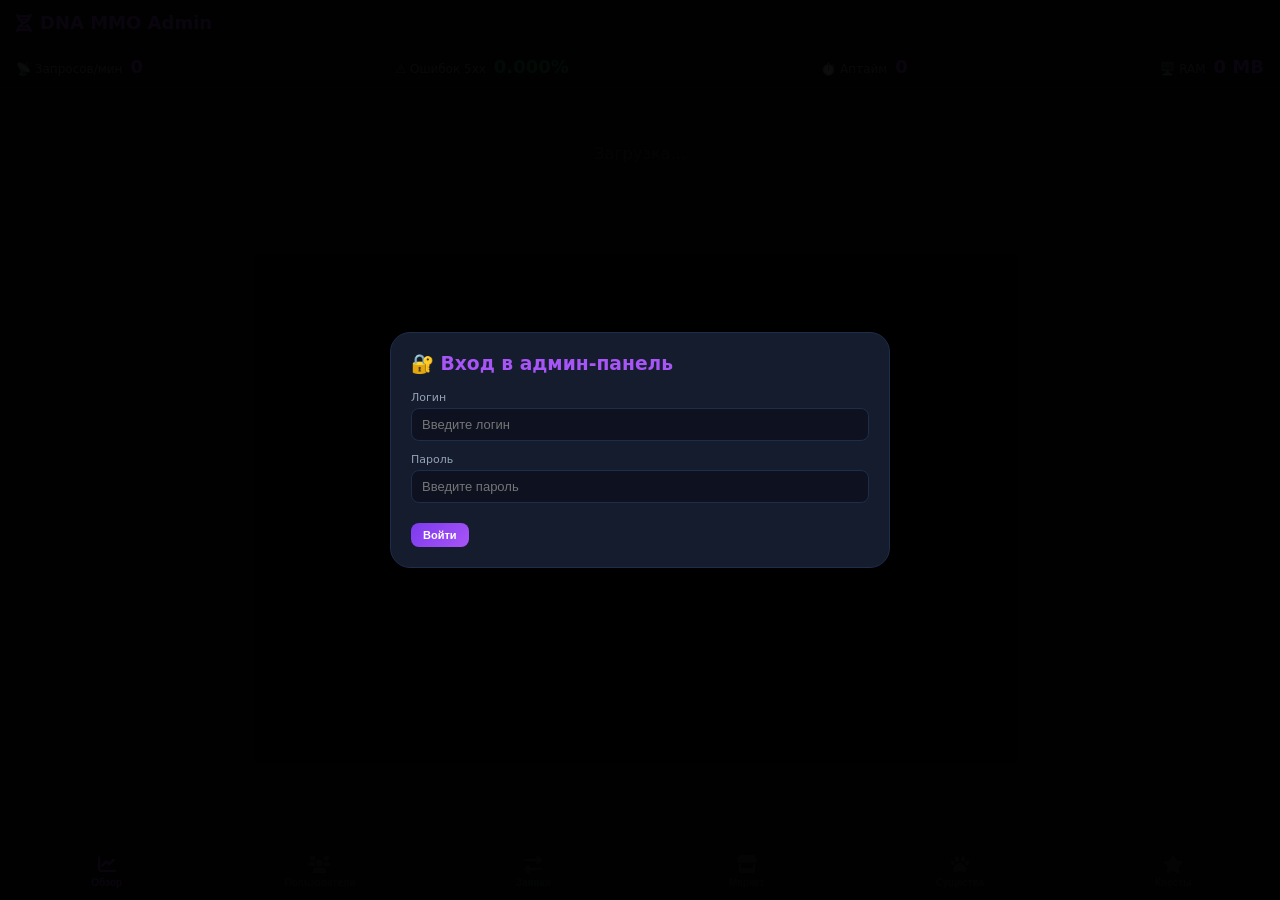
==== admin.html @ e429590e "Add files via upload" ====
<!DOCTYPE html>
<html lang="ru">
<head>
    <meta charset="UTF-8">
    <meta name="viewport" content="width=device-width, initial-scale=1.0, maximum-scale=1.0, user-scalable=no, viewport-fit=cover">
    <title>DNA MMO — Админ-панель</title>
    <style>
        * {
            margin: 0;
            padding: 0;
            box-sizing: border-box;
            -webkit-tap-highlight-color: transparent;
        }

        body {
            background: #0a0c15;
            color: #e2e8f0;
            font-family: 'Inter', system-ui, -apple-system, sans-serif;
            padding-bottom: 70px;
        }

        .admin-header {
            background: #0d1120;
            border-bottom: 1px solid #1e2d4a;
            padding: 12px 16px;
            position: sticky;
            top: 0;
            z-index: 100;
        }

        .header-top {
            display: flex;
            justify-content: space-between;
            align-items: center;
            flex-wrap: wrap;
            gap: 12px;
        }

        .admin-header h1 {
            font-size: 18px;
            color: #a855f7;
            display: flex;
            align-items: center;
            gap: 8px;
        }

        .metrics-bar {
            display: flex;
            gap: 20px;
            padding: 10px 16px;
            background: #0d1120;
            border-bottom: 1px solid #1e2d4a;
            flex-wrap: wrap;
            justify-content: space-between;
        }

        .metric-item {
            display: flex;
            align-items: baseline;
            gap: 8px;
            font-size: 12px;
        }

        .metric-label {
            color: #94a3b8;
        }

        .metric-value {
            font-weight: 700;
            color: #a855f7;
            font-size: 18px;
        }

        .metric-value.zero {
            color: #22c55e;
        }
        
        .metric-value.error {
            color: #ef4444;
        }

        .bottom-nav {
            position: fixed;
            bottom: 0;
            left: 0;
            right: 0;
            background: #0d1120;
            border-top: 1px solid #1e2d4a;
            display: flex;
            padding: 8px 0 max(8px, env(safe-area-inset-bottom));
            z-index: 100;
        }

        .nav-item {
            flex: 1;
            display: flex;
            flex-direction: column;
            align-items: center;
            gap: 4px;
            background: none;
            border: none;
            color: #4a5568;
            font-size: 10px;
            cursor: pointer;
            transition: all 0.2s;
            padding: 4px;
        }

        .nav-item i {
            font-size: 18px;
        }

        .nav-item.active {
            color: #a855f7;
        }

        .main-content {
            padding: 16px;
            max-width: 1400px;
            margin: 0 auto;
        }

        .stats-grid {
            display: grid;
            grid-template-columns: repeat(2, 1fr);
            gap: 12px;
            margin-bottom: 20px;
        }

        .stat-card {
            background: #141c2e;
            border: 1px solid #1e2d4a;
            border-radius: 16px;
            padding: 16px;
        }

        .stat-card h3 {
            font-size: 11px;
            color: #94a3b8;
            text-transform: uppercase;
            letter-spacing: 1px;
            margin-bottom: 8px;
        }

        .stat-card .value {
            font-size: 24px;
            font-weight: 700;
            color: #a855f7;
        }

        .data-table {
            width: 100%;
            overflow-x: auto;
        }

        table {
            width: 100%;
            border-collapse: collapse;
            font-size: 12px;
        }

        th, td {
            padding: 10px 6px;
            text-align: left;
            border-bottom: 1px solid #1e2d4a;
        }

        th {
            color: #94a3b8;
            font-weight: 600;
        }

        button {
            background: linear-gradient(135deg, #7c3aed, #a855f7);
            border: none;
            border-radius: 8px;
            padding: 6px 12px;
            color: white;
            font-size: 11px;
            font-weight: 600;
            cursor: pointer;
            transition: all 0.2s;
        }

        button:active {
            transform: scale(0.96);
        }

        button.danger {
            background: linear-gradient(135deg, #dc2626, #ef4444);
        }

        button.warning {
            background: linear-gradient(135deg, #d97706, #f59e0b);
        }

        button.secondary {
            background: #1e2d4a;
        }

        button.success {
            background: linear-gradient(135deg, #16a34a, #22c55e);
        }

        input, select, textarea {
            background: #0d1120;
            border: 1px solid #1e2d4a;
            border-radius: 8px;
            padding: 8px 10px;
            color: #e2e8f0;
            font-size: 13px;
            width: 100%;
        }

        .form-group {
            margin-bottom: 12px;
        }

        .form-group label {
            display: block;
            font-size: 11px;
            color: #94a3b8;
            margin-bottom: 4px;
        }

        .modal {
            position: fixed;
            top: 0;
            left: 0;
            right: 0;
            bottom: 0;
            background: rgba(0,0,0,0.95);
            display: flex;
            align-items: center;
            justify-content: center;
            z-index: 1000;
            padding: 20px;
        }

        .modal-content {
            background: #141c2e;
            border: 1px solid #1e2d4a;
            border-radius: 20px;
            padding: 20px;
            width: 100%;
            max-width: 500px;
            max-height: 90vh;
            overflow-y: auto;
        }

        .modal-content h3 {
            margin-bottom: 16px;
            color: #a855f7;
        }

        .modal-content h4 {
            margin: 16px 0 8px;
            color: #e2e8f0;
            font-size: 13px;
        }

        .modal-buttons {
            display: flex;
            gap: 12px;
            margin-top: 20px;
            flex-wrap: wrap;
        }

        .toast {
            position: fixed;
            bottom: 80px;
            left: 50%;
            transform: translateX(-50%);
            background: #22c55e;
            color: white;
            padding: 8px 16px;
            border-radius: 30px;
            font-size: 12px;
            z-index: 1100;
            animation: fadeInOut 2s ease;
        }

        .toast.error {
            background: #ef4444;
        }

        @keyframes fadeInOut {
            0% { opacity: 0; transform: translateX(-50%) translateY(20px); }
            15% { opacity: 1; transform: translateX(-50%) translateY(0); }
            85% { opacity: 1; }
            100% { opacity: 0; transform: translateX(-50%) translateY(-20px); }
        }

        .spinner {
            text-align: center;
            padding: 40px;
            color: #4a5568;
        }

        .user-card, .log-card, .market-log-card {
            background: #141c2e;
            border: 1px solid #1e2d4a;
            border-radius: 16px;
            padding: 16px;
            margin-bottom: 16px;
        }

        .search-bar {
            display: flex;
            gap: 8px;
            margin-bottom: 16px;
            flex-wrap: wrap;
        }
        
        .search-bar input {
            flex: 2;
            min-width: 150px;
        }

        .pagination {
            display: flex;
            justify-content: center;
            gap: 8px;
            margin-top: 16px;
        }

        .rarity-common { color: #94a3b8; }
        .rarity-uncommon { color: #22c55e; }
        .rarity-rare { color: #3b82f6; }
        .rarity-epic { color: #a855f7; }
        .rarity-legendary { color: #f59e0b; }
        .rarity-mythic { color: #ef4444; }

        .badge-active { background: #22c55e22; color: #22c55e; padding: 2px 8px; border-radius: 20px; font-size: 10px; }
        .badge-inactive { background: #ef444422; color: #ef4444; padding: 2px 8px; border-radius: 20px; font-size: 10px; }
        
        .inventory-list { display: flex; flex-wrap: wrap; gap: 8px; margin: 12px 0; }
        .inventory-item { background: #0d1120; border-radius: 8px; padding: 4px 8px; font-size: 11px; }
        
        .log-entry { font-size: 11px; padding: 8px 0; border-bottom: 1px solid #1e2d4a; font-family: monospace; }
        .market-log-entry { font-size: 11px; padding: 8px 0; border-bottom: 1px solid #1e2d4a; }

        @media (min-width: 768px) {
            .stats-grid {
                grid-template-columns: repeat(4, 1fr);
            }
        }
    </style>
    <link rel="stylesheet" href="https://cdnjs.cloudflare.com/ajax/libs/font-awesome/6.0.0/css/all.min.css">
</head>
<body>

<div class="admin-header">
    <div class="header-top">
        <h1><i class="fas fa-dna"></i> DNA MMO Admin</h1>
    </div>
</div>

<div class="metrics-bar" id="metricsBar">
    <div class="metric-item"><span class="metric-label">📡 Запросов/мин</span><span class="metric-value" id="reqCount">0</span></div>
    <div class="metric-item"><span class="metric-label">⚠️ Ошибок 5xx</span><span class="metric-value zero" id="errorRate">0.000%</span></div>
    <div class="metric-item"><span class="metric-label">⏱️ Аптайм</span><span class="metric-value" id="uptime">0</span></div>
    <div class="metric-item"><span class="metric-label">🖥️ RAM</span><span class="metric-value" id="ramUsage">0 MB</span></div>
</div>

<div class="main-content" id="mainContent">
    <div class="spinner">Загрузка...</div>
</div>

<div class="bottom-nav">
    <button class="nav-item active" data-tab="dashboard"><i class="fas fa-chart-line"></i><span>Обзор</span></button>
    <button class="nav-item" data-tab="users"><i class="fas fa-users"></i><span>Пользователи</span></button>
    <button class="nav-item" data-tab="transactions"><i class="fas fa-exchange-alt"></i><span>Заявки</span></button>
    <button class="nav-item" data-tab="market-logs"><i class="fas fa-store"></i><span>Маркет</span></button>
    <button class="nav-item" data-tab="creatures"><i class="fas fa-paw"></i><span>Существа</span></button>
    <button class="nav-item" data-tab="quests"><i class="fas fa-star"></i><span>Квесты</span></button>
</div>

<script>
    // ============================================================
    // CONFIG
    // ============================================================
    const API_URL = 'https://serv-production-dbf3.up.railway.app';
    let adminToken = localStorage.getItem('admin_session_token');
    let creaturesList = [];
    let currentPage = 1;
    let totalUsers = 0;
    let metricsInterval = null;
    let isRefreshing = false;

    function escapeHtml(str) {
        if (!str) return '';
        return str.replace(/&/g, '&amp;').replace(/</g, '&lt;').replace(/>/g, '&gt;').replace(/"/g, '&quot;').replace(/'/g, '&#39;');
    }

    async function apiRequest(path, method = 'GET', body = null) {
        const opts = {
            method,
            headers: {
                'Content-Type': 'application/json',
                'X-Admin-Token': adminToken || ''
            }
        };
        if (body) opts.body = JSON.stringify(body);

        try {
            const res = await fetch(API_URL + path, opts);
            const data = await res.json();
            
            // Только при явной 401 показываем вход
            if (res.status === 401) {
                // Не очищаем токен сразу при метриках
                if (!path.includes('/metrics')) {
                    localStorage.removeItem('admin_session_token');
                    adminToken = null;
                    showToast('Сессия истекла, войдите снова', 'error');
                    showLoginModal();
                    if (metricsInterval) clearInterval(metricsInterval);
                }
                return null;
            }
            
            if (!res.ok) {
                console.warn(`API ${path} error:`, data.message);
                // Возвращаем data чтобы caller мог показать сообщение от сервера
                return data;
            }
            return data;
        } catch (e) {
            if (e.name !== 'AbortError') {
                console.error(`API ${path} error:`, e.message);
            }
            return null;
        }
    }

    function showToast(msg, type = 'success') {
        const toast = document.createElement('div');
        toast.className = 'toast ' + (type === 'error' ? 'error' : '');
        toast.textContent = msg;
        document.body.appendChild(toast);
        setTimeout(() => toast.remove(), 2500);
    }

    function showLoginModal() {
        const oldModal = document.getElementById('loginModal');
        if (oldModal) oldModal.remove();
        
        const modalHtml = `
            <div class="modal" id="loginModal">
                <div class="modal-content">
                    <h3>🔐 Вход в админ-панель</h3>
                    <div class="form-group">
                        <label>Логин</label>
                        <input type="text" id="adminLogin" placeholder="Введите логин" autocomplete="off">
                    </div>
                    <div class="form-group">
                        <label>Пароль</label>
                        <input type="password" id="adminPassword" placeholder="Введите пароль">
                    </div>
                    <div class="modal-buttons">
                        <button onclick="adminLogin()">Войти</button>
                    </div>
                </div>
            </div>
        `;
        document.body.insertAdjacentHTML('beforeend', modalHtml);
    }

    window.adminLogin = async function() {
        const login = document.getElementById('adminLogin').value;
        const password = document.getElementById('adminPassword').value;
        
        if (!login || !password) {
            showToast('Введите логин и пароль', 'error');
            return;
        }
        
        try {
            const res = await fetch(`${API_URL}/api/admin/login`, {
                method: 'POST',
                headers: { 'Content-Type': 'application/json' },
                body: JSON.stringify({ login, password })
            });
            
            const data = await res.json();
            
            if (data.success) {
                adminToken = data.token;
                localStorage.setItem('admin_session_token', adminToken);
                document.getElementById('loginModal')?.remove();
                loadDashboard();
                startRealMetrics();
                showToast('Добро пожаловать в админ-панель!', 'success');
            } else {
                showToast(data.message || 'Ошибка входа', 'error');
            }
        } catch (e) {
            showToast('Ошибка соединения', 'error');
        }
    };

    // ============================================================
    // РЕАЛЬНЫЕ МЕТРИКИ
    // ============================================================
    async function fetchRealMetrics() {
        const res = await apiRequest('/api/admin/metrics');
        if (res && res.success) {
            document.getElementById('reqCount').innerText = res.requestsLastMinute || 0;
            
            const hours = Math.floor(res.uptime / 3600);
            const minutes = Math.floor((res.uptime % 3600) / 60);
            const seconds = res.uptime % 60;
            document.getElementById('uptime').innerHTML = `${hours}ч ${minutes}м ${seconds}с`;
            
            const errorRate = res.errorRate5xx || 0;
            const errSpan = document.getElementById('errorRate');
            errSpan.innerText = errorRate.toFixed(3) + '%';
            if (errorRate > 1) {
                errSpan.classList.add('error');
                errSpan.classList.remove('zero');
            } else if (errorRate > 0) {
                errSpan.classList.remove('error', 'zero');
            } else {
                errSpan.classList.add('zero');
                errSpan.classList.remove('error');
            }
            
            // RAM из сервера
            const ram = res.memoryUsage || 0;
            document.getElementById('ramUsage').innerText = ram + ' MB';
        }
    }

    function startRealMetrics() {
        if (metricsInterval) clearInterval(metricsInterval);
        fetchRealMetrics();
        metricsInterval = setInterval(fetchRealMetrics, 30000);
    }

    function formatNum(n) {
        if (n >= 1000000) return (n/1000000).toFixed(1) + 'M';
        if (n >= 1000) return (n/1000).toFixed(1) + 'K';
        return Math.floor(n).toString();
    }

    window.closeModal = function() {
        document.querySelectorAll('.modal').forEach(m => m.remove());
    };

    // ============================================================
    // НАВИГАЦИЯ
    // ============================================================
    document.querySelectorAll('.nav-item').forEach(btn => {
        btn.addEventListener('click', () => {
            document.querySelectorAll('.nav-item').forEach(b => b.classList.remove('active'));
            btn.classList.add('active');
            const tab = btn.dataset.tab;
            if (tab === 'dashboard') loadDashboard();
            if (tab === 'users') loadUsers(1);
            if (tab === 'transactions') loadTransactions();
            if (tab === 'market-logs') loadMarketLogs();
            if (tab === 'creatures') loadCreatures();
            if (tab === 'quests') loadSpecialQuests();
        });
    });

    // ============================================================
    // DASHBOARD
    // ============================================================
    async function loadDashboard() {
        const main = document.getElementById('mainContent');
        main.innerHTML = '<div class="spinner">Загрузка...</div>';
        
        const statsRes = await apiRequest('/api/admin/stats');
        if (!statsRes) {
            main.innerHTML = '<div class="spinner">Ошибка загрузки статистики</div>';
            return;
        }
        
        const stats = statsRes.stats;
        
        const html = `
            <div class="stats-grid">
                <div class="stat-card"><h3>Всего игроков</h3><div class="value">${stats.totalUsers}</div></div>
                <div class="stat-card"><h3>Активные сегодня</h3><div class="value">${stats.activeToday}</div></div>
                <div class="stat-card"><h3>Новых за 7 дней</h3><div class="value">${stats.newUsersLast7Days}</div></div>
                <div class="stat-card"><h3>Забанено</h3><div class="value">${stats.bannedUsers}</div></div>
                <div class="stat-card"><h3>Общий баланс</h3><div class="value">${formatNum(stats.totalBalance)} MMO</div></div>
                <div class="stat-card"><h3>Средний уровень</h3><div class="value">${stats.avgLevel.toFixed(1)}</div></div>
                <div class="stat-card"><h3>Всего слияний</h3><div class="value">${formatNum(stats.totalMerges)}</div></div>
                <div class="stat-card"><h3>Открыто капсул</h3><div class="value">${formatNum(stats.totalCapsules)}</div></div>
            </div>
            <div class="user-card">
                <h3>⚡ Быстрые действия</h3>
                <div style="display: flex; flex-wrap: wrap; gap: 10px; margin-top: 12px;">
                    <button onclick="showGiveAllCoins()"><i class="fas fa-gift"></i> Выдать MMO всем</button>
                    <button onclick="showGiveAllCreature()"><i class="fas fa-paw"></i> Выдать существо всем</button>
                    <button class="secondary" onclick="refreshCache()"><i class="fas fa-sync"></i> Обновить кэш</button>
                </div>
            </div>
        `;
        main.innerHTML = html;
    }

    async function refreshCache() {
        const res = await apiRequest('/api/admin/refresh-cache', 'POST');
        if (res?.success) showToast('Кэш обновлён');
    }

    // ============================================================
    // ПОЛЬЗОВАТЕЛИ (ИСПРАВЛЕН ПОИСК)
    // ============================================================
    let _lastUserSearch = '';

    async function loadUsers(page = 1) {
        currentPage = page;
        const main = document.getElementById('mainContent');
        
        // Читаем значение поиска ДО перерисовки (или используем сохранённое)
        const existingInput = document.getElementById('userSearch');
        if (existingInput) _lastUserSearch = existingInput.value;
        const search = _lastUserSearch;
        
        main.innerHTML = '<div class="spinner">Загрузка...</div>';
        
        const skip = (page - 1) * 20;
        
        const res = await apiRequest(`/api/admin/users?limit=20&skip=${skip}&search=${encodeURIComponent(search)}`);
        if (!res) {
            main.innerHTML = '<div class="spinner">Ошибка загрузки пользователей</div>';
            return;
        }
        
        totalUsers = res.total || 0;
        
        // Существа уже загружены в кэш при инициализации
        // (если кэш пуст — загружаем)
        if (creaturesList.length === 0) {
            const creaturesRes = await apiRequest('/api/admin/creatures');
            if (creaturesRes?.creatures) creaturesList = creaturesRes.creatures;
        }
        
        const html = `
            <div class="search-bar">
                <input type="text" id="userSearch" placeholder="Поиск по ID, имени, username..." value="${escapeHtml(search)}" onkeydown="if(event.key==='Enter') searchUsers()">
                <button onclick="searchUsers()"><i class="fas fa-search"></i> Поиск</button>
                <button onclick="clearSearchAndReload()" class="secondary"><i class="fas fa-times"></i> Сброс</button>
            </div>
            <div class="data-table">
                <table style="width:100%">
                    <thead>
                        <tr><th>Telegram ID</th><th>Имя</th><th>Баланс</th><th>Уровень</th><th></th></tr>
                    </thead>
                    <tbody>
                        ${res.users && res.users.length > 0 ? res.users.map(u => `
                            <tr>
                                <td><code>${escapeHtml(u.telegramId)}</code></td>
                                <td>${escapeHtml(u.username || u.firstName || 'Аноним')}</td>
                                <td>${formatNum(u.balance)} MMO</td>
                                <td>${u.level} (${u.xp}/${u.level*100} XP)</td>
                                <td>
                                    <button onclick="showUserDetail('${u._id}')"><i class="fas fa-eye"></i></button>
                                    <button onclick="showUserLogs('${u._id}', '${escapeHtml(u.username || u.firstName || 'User')}')" class="secondary"><i class="fas fa-history"></i></button>
                                </td>
                            </tr>
                        `).join('') : '<tr><td colspan="5" style="text-align:center">Пользователи не найдены</td></tr>'}
                    </tbody>
                </table>
            </div>
            <div class="pagination">
                ${page > 1 ? `<button onclick="loadUsers(${page - 1})">← Назад</button>` : ''}
                <span style="padding: 8px;">Стр. ${page} / ${Math.max(1, Math.ceil(totalUsers / 20))}</span>
                ${page < Math.ceil(totalUsers / 20) ? `<button onclick="loadUsers(${page + 1})">Вперёд →</button>` : ''}
            </div>
        `;
        main.innerHTML = html;
    }

    window.searchUsers = function() {
        loadUsers(1);
    };

    window.clearSearchAndReload = function() {
        _lastUserSearch = '';
        const searchInput = document.getElementById('userSearch');
        if (searchInput) searchInput.value = '';
        loadUsers(1);
    };

    // ============================================================
    // ЛОГИ ПОЛЬЗОВАТЕЛЯ (ТРАНЗАКЦИИ)
    // ============================================================
    window.showUserLogs = async function(userId, userName) {
        const res = await apiRequest(`/api/admin/users/${userId}`);
        if (!res || !res.user) {
            showToast('Ошибка загрузки логов', 'error');
            return;
        }
        
        const user = res.user;
        const transactions = user.transactions || [];
        
        const modalHtml = `
            <div class="modal" id="logsModal">
                <div class="modal-content">
                    <h3>📜 Логи: ${escapeHtml(userName)}</h3>
                    <div style="max-height: 400px; overflow-y: auto;">
                        ${transactions.length > 0 ? transactions.map(tx => `
                            <div class="log-entry">
                                <span style="color:#a855f7;">[${new Date(tx.time).toLocaleString()}]</span>
                                <span>${escapeHtml(tx.name)}</span>
                                <span style="color:${tx.amount > 0 ? '#22c55e' : tx.amount < 0 ? '#ef4444' : '#94a3b8'}">
                                    ${tx.amount > 0 ? '+' : ''}${tx.amount !== 0 ? formatNum(tx.amount) + ' MMO' : 'MERGE'}
                                </span>
                            </div>
                        `).join('') : '<div class="log-entry">Нет транзакций</div>'}
                    </div>
                    <div class="modal-buttons"><button onclick="closeModal()">Закрыть</button></div>
                </div>
            </div>
        `;
        document.body.insertAdjacentHTML('beforeend', modalHtml);
    };

    // ============================================================
    // МАРКЕТ ЛОГИ
    // ============================================================
    async function loadMarketLogs() {
        const main = document.getElementById('mainContent');
        main.innerHTML = '<div class="spinner">Загрузка логов маркета...</div>';
        
        // Загружаем существ для отображения имён
        const creaturesRes = await apiRequest('/api/admin/creatures');
        if (creaturesRes?.creatures) creaturesList = creaturesRes.creatures;
        
        // Получаем все активные лоты
        const listingsRes = await apiRequest('/api/marketplace/listings');
        
        if (!listingsRes) {
            main.innerHTML = '<div class="spinner">Ошибка загрузки логов маркета</div>';
            return;
        }
        
        const listings = listingsRes.listings || [];
        
        const html = `
            <div class="user-card">
                <h3><i class="fas fa-store"></i> Активные лоты маркетплейса</h3>
                <div style="font-size: 11px; color: #94a3b8; margin-bottom: 12px;">Текущие предложения на продажу</div>
                <div class="data-table">
                    <table style="width:100%">
                        <thead>
                            <tr>
                                <th>Продавец</th>
                                <th>Существо</th>
                                <th>Редкость</th>
                                <th>Цена</th>
                                <th>Комиссия (10%)</th>
                                <th>Продавец получит</th>
                                <th>Дата</th>
                            </tr>
                        </thead>
                        <tbody>
                            ${listings.length > 0 ? listings.map(l => {
                                const creature = creaturesList.find(c => c.id === l.creatureId);
                                const fee = Math.floor(l.price * 0.1);
                                const sellerGets = l.price - fee;
                                const date = new Date(l.createdAt).toLocaleString();
                                return `
                                    <tr>
                                        <td><code>${escapeHtml(l.sellerName || l.sellerTgId)}</code></td>
                                        <td>${creature ? escapeHtml(creature.name) : l.creatureId}</td>
                                        <td class="rarity-${creature?.rarity || 'common'}">${creature?.rarity || '?'}</td>
                                        <td>${l.price.toLocaleString()} MMO</td>
                                        <td style="color:#ef4444">-${fee.toLocaleString()} MMO</td>
                                        <td style="color:#22c55e">${sellerGets.toLocaleString()} MMO</td>
                                        <td><small>${date}</small></td>
                                    </tr>
                                `;
                            }).join('') : '<tr><td colspan="7" style="text-align:center">Нет активных лотов</td></tr>'}
                        </tbody>
                    </table>
                </div>
            </div>
        `;
        main.innerHTML = html;
    }

    // ============================================================
    // ДЕТАЛИ ПОЛЬЗОВАТЕЛЯ
    // ============================================================
    window.showUserDetail = async function(userId) {
        const res = await apiRequest(`/api/admin/users/${userId}`);
        if (!res) return;
        const u = res.user;
        const inv = res.inventory || [];
        const referrals = res.referrals || [];
        
        const modalHtml = `
            <div class="modal" id="userModal">
                <div class="modal-content">
                    <h3>${escapeHtml(u.username || u.firstName || 'Пользователь')}</h3>
                    <div style="display: grid; grid-template-columns: repeat(2,1fr); gap: 8px; font-size: 12px; margin-bottom: 16px;">
                        <div><strong>ID:</strong> ${escapeHtml(u.telegramId)}</div>
                        <div><strong>Баланс:</strong> ${formatNum(u.balance)} MMO</div>
                        <div><strong>Уровень:</strong> ${u.level}</div>
                        <div><strong>XP:</strong> ${u.xp}/${u.level * 100}</div>
                        <div><strong>Рефералов:</strong> ${u.referralCount}</div>
                        <div><strong>Слияний:</strong> ${u.mergeCount}</div>
                        <div><strong>Статус:</strong> ${u.isBanned ? '🔴 Забанен' : '🟢 Активен'}</div>
                    </div>
                    
                    <h4>📦 Инвентарь</h4>
                    <div class="inventory-list">${inv.map(i => `<div class="inventory-item">${escapeHtml(i.icon)} ${escapeHtml(i.name)} x${i.count} (${i.incomeBase}/hr)</div>`).join('') || 'Пусто'}</div>
                    
                    <h4>👥 Рефералы (${referrals.length})</h4>
                    <div class="inventory-list">${referrals.map(r => `<div class="inventory-item">${escapeHtml(r.username || r.firstName || 'Аноним')} — ${formatNum(r.balance)} MMO</div>`).join('') || 'Нет рефералов'}</div>
                    
                    <h4>⚙️ Действия</h4>
                    
                    <div class="form-group"><label>Изменить баланс</label>
                        <div style="display:flex;gap:8px;">
                            <input type="number" id="balanceAmount" placeholder="Сумма (+/-)" style="flex:2">
                            <button onclick="changeBalance('${userId}')">Применить</button>
                        </div>
                    </div>
                    
                    <div class="form-group"><label>Выдать существо</label>
                        <div style="display:flex;gap:8px;flex-wrap:wrap;">
                            <select id="giveCreatureId" style="flex:2">
                                <option value="">Выберите...</option>
                                ${creaturesList.map(c => `<option value="${c.id}">${escapeHtml(c.icon)} ${escapeHtml(c.name)} (${c.rarity})</option>`).join('')}
                            </select>
                            <input type="number" id="giveCount" placeholder="Кол-во" style="width:80px;" value="1">
                            <button onclick="giveItem('${userId}')" class="success">Выдать</button>
                        </div>
                    </div>
                    
                    <div class="form-group"><label>Удалить существо</label>
                        <div style="display:flex;gap:8px;flex-wrap:wrap;">
                            <select id="removeCreatureId" style="flex:2">
                                <option value="">Выберите...</option>
                                ${creaturesList.map(c => `<option value="${c.id}">${escapeHtml(c.icon)} ${escapeHtml(c.name)}</option>`).join('')}
                            </select>
                            <input type="number" id="removeCount" placeholder="Кол-во" style="width:80px;" value="1">
                            <button onclick="removeItem('${userId}')" class="danger">Удалить</button>
                        </div>
                    </div>
                    
                    <div class="modal-buttons">
                        <button onclick="toggleBan('${userId}', ${!u.isBanned})" class="warning">${u.isBanned ? 'Разбанить' : 'Забанить'}</button>
                        <button onclick="resetProgress('${userId}')" class="danger">Сброс прогресса</button>
                        <button onclick="closeModal()">Закрыть</button>
                    </div>
                </div>
            </div>
        `;
        document.body.insertAdjacentHTML('beforeend', modalHtml);
    };

    window.changeBalance = async function(userId) {
        const amount = parseInt(document.getElementById('balanceAmount')?.value);
        if (isNaN(amount)) { showToast('Введите сумму', 'error'); return; }
        const res = await apiRequest(`/api/admin/users/${userId}/balance`, 'PUT', { amount, reason: 'Админ' });
        if (res?.success) { 
            showToast(`Баланс изменён на ${amount > 0 ? '+' : ''}${amount}`);
            closeModal();
            loadUsers(currentPage);
        } else {
            showToast(res?.message || 'Ошибка', 'error');
        }
    };

    window.giveItem = async function(userId) {
        const creatureId = document.getElementById('giveCreatureId')?.value;
        const count = parseInt(document.getElementById('giveCount')?.value || 1);
        if (!creatureId) { showToast('Выберите существо', 'error'); return; }
        if (count < 1) { showToast('Количество должно быть больше 0', 'error'); return; }
        
        const res = await apiRequest(`/api/admin/users/${userId}/give-item`, 'POST', { creatureId, count });
        if (res?.success) { 
            showToast(`Выдано ${count} ${creatureId}`);
            closeModal();
            loadUsers(currentPage);
        } else {
            showToast(res?.message || 'Ошибка выдачи', 'error');
        }
    };

    window.removeItem = async function(userId) {
        const creatureId = document.getElementById('removeCreatureId')?.value;
        const count = parseInt(document.getElementById('removeCount')?.value || 1);
        if (!creatureId) { showToast('Выберите существо', 'error'); return; }
        if (count < 1) { showToast('Количество должно быть больше 0', 'error'); return; }
        
        const res = await apiRequest(`/api/admin/users/${userId}/item`, 'DELETE', { creatureId, count });
        if (res?.success) { 
            showToast(`Удалено ${count} ${creatureId}`);
            closeModal();
            loadUsers(currentPage);
        } else {
            showToast(res?.message || 'Ошибка удаления', 'error');
        }
    };

    window.toggleBan = async function(userId, ban) {
        const reason = ban ? prompt('Причина бана:') : '';
        const res = await apiRequest(`/api/admin/users/${userId}/ban`, 'PUT', { isBanned: ban, reason });
        if (res?.success) { 
            showToast(ban ? 'Пользователь забанен' : 'Пользователь разбанен');
            closeModal();
            loadUsers(currentPage);
        }
    };

    window.resetProgress = async function(userId) {
        if (!confirm('Сбросить прогресс пользователя? Это действие необратимо!')) return;
        const res = await apiRequest(`/api/admin/users/${userId}/reset`, 'POST');
        if (res?.success) { 
            showToast('Прогресс сброшен');
            closeModal();
            loadUsers(currentPage);
        }
    };

    // ============================================================
    // СУЩЕСТВА
    // ============================================================
    async function loadCreatures() {
        const main = document.getElementById('mainContent');
        main.innerHTML = '<div class="spinner">Загрузка...</div>';
        const res = await apiRequest('/api/admin/creatures');
        if (!res || !res.creatures) { main.innerHTML = '<div class="spinner">Ошибка загрузки существ</div>'; return; }
        creaturesList = res.creatures;
        
        const html = `
            <div style="margin-bottom:16px;"><button onclick="showAddCreatureModal()"><i class="fas fa-plus"></i> Добавить существо</button></div>
            <div class="data-table">
                <table style="width:100%">
                    <thead><tr><th>Иконка</th><th>ID</th><th>Название</th><th>Редкость</th><th>Доход</th><th>Статус</th><th></th></tr></thead>
                    <tbody>
                        ${res.creatures.map(c => `
                            <tr>
                                <td style="font-size:22px;">${escapeHtml(c.icon)}</td>
                                <td><small>${escapeHtml(c.id)}</small></td>
                                <td>${escapeHtml(c.name)}</td>
                                <td class="rarity-${c.rarity}">${c.rarity}</td>
                                <td>${c.incomeBase}/hr</td>
                                <td>${c.isActive ? '✅' : '❌'}</td>
                                <td>
                                    <button onclick="editCreature('${c.id}')"><i class="fas fa-edit"></i></button>
                                    <button onclick="deleteCreature('${c.id}')" class="danger"><i class="fas fa-trash"></i></button>
                                </td>
                            </tr>
                        `).join('')}
                    </tbody>
                </table>
            </div>
        `;
        main.innerHTML = html;
    }

    window.showAddCreatureModal = function() {
        const modalHtml = `
            <div class="modal" id="creatureModal">
                <div class="modal-content">
                    <h3>➕ Добавить существо</h3>
                    <div class="form-group"><label>ID</label><input type="text" id="cId" placeholder="уникальный"></div>
                    <div class="form-group"><label>Название</label><input type="text" id="cName"></div>
                    <div class="form-group"><label>Редкость</label>
                        <select id="cRarity">
                            <option value="common">Common</option><option value="uncommon">Uncommon</option>
                            <option value="rare">Rare</option><option value="epic">Epic</option>
                            <option value="legendary">Legendary</option><option value="mythic">Mythic</option>
                        </select>
                    </div>
                    <div class="form-group"><label>Иконка URL</label><input type="text" id="cIcon" value="🧬"></div>
                    <div class="form-group"><label>Доход в час</label><input type="number" id="cIncome" value="10"></div>
                    <div class="form-group"><label>Описание</label><textarea id="cDesc" rows="2"></textarea></div>
                    <div class="modal-buttons"><button onclick="createCreature()">Создать</button><button onclick="closeModal()">Отмена</button></div>
                </div>
            </div>`;
        document.body.insertAdjacentHTML('beforeend', modalHtml);
    };

    window.createCreature = async function() {
        const data = {
            id: document.getElementById('cId').value,
            name: document.getElementById('cName').value,
            rarity: document.getElementById('cRarity').value,
            icon: document.getElementById('cIcon').value,
            incomeBase: parseInt(document.getElementById('cIncome').value),
            desc: document.getElementById('cDesc').value
        };
        if (!data.id || !data.name || !data.incomeBase) { showToast('Заполните все поля', 'error'); return; }
        const res = await apiRequest('/api/admin/creatures', 'POST', data);
        if (res?.success) { showToast('Существо создано'); closeModal(); loadCreatures(); }
    };

    window.editCreature = async function(creatureId) {
        const creature = creaturesList.find(c => c.id === creatureId);
        if (!creature) return;
        const modalHtml = `
            <div class="modal" id="creatureModal">
                <div class="modal-content">
                    <h3>✏️ Редактировать ${escapeHtml(creature.name)}</h3>
                    <div class="form-group"><label>Название</label><input type="text" id="cName" value="${escapeHtml(creature.name)}"></div>
                    <div class="form-group"><label>Редкость</label><select id="cRarity">${['common','uncommon','rare','epic','legendary','mythic'].map(r => `<option value="${r}" ${creature.rarity === r ? 'selected' : ''}>${r}</option>`).join('')}</select></div>
                    <div class="form-group"><label>Иконка URL</label><input type="text" id="cIcon" value="${escapeHtml(creature.icon)}"></div>
                    <div class="form-group"><label>Доход в час</label><input type="number" id="cIncome" value="${creature.incomeBase}"></div>
                    <div class="form-group"><label>Описание</label><textarea id="cDesc" rows="2">${escapeHtml(creature.desc || '')}</textarea></div>
                    <div class="form-group"><label><input type="checkbox" id="cActive" ${creature.isActive ? 'checked' : ''}> Активен</label></div>
                    <div class="modal-buttons"><button onclick="updateCreature('${creatureId}')">Сохранить</button><button onclick="closeModal()">Отмена</button></div>
                </div>
            </div>`;
        document.body.insertAdjacentHTML('beforeend', modalHtml);
    };

    window.updateCreature = async function(creatureId) {
        const data = {
            name: document.getElementById('cName').value,
            rarity: document.getElementById('cRarity').value,
            icon: document.getElementById('cIcon').value,
            incomeBase: parseInt(document.getElementById('cIncome').value),
            desc: document.getElementById('cDesc').value,
            isActive: document.getElementById('cActive').checked
        };
        const res = await apiRequest(`/api/admin/creatures/${creatureId}`, 'PUT', data);
        if (res?.success) { showToast('Существо обновлено'); closeModal(); loadCreatures(); }
    };

    window.deleteCreature = async function(creatureId) {
        if (!confirm('Удалить существо? (нельзя удалить, если есть у игроков)')) return;
        const res = await apiRequest(`/api/admin/creatures/${creatureId}`, 'DELETE');
        if (res?.success) { showToast('Существо удалено'); loadCreatures(); }
    };

    // ============================================================
    // КВЕСТЫ
    // ============================================================
    async function loadSpecialQuests() {
        const main = document.getElementById('mainContent');
        main.innerHTML = '<div class="spinner">Загрузка...</div>';
        const res = await apiRequest('/api/admin/special-quests');
        if (!res) return;
        const quests = res.specialQuests || [];
        const html = `
            <div style="margin-bottom:16px;"><button onclick="showAddSpecialQuestModal()" class="success"><i class="fas fa-plus"></i> Добавить спец-квест</button></div>
            ${quests.length === 0 ? '<div class="user-card" style="text-align:center">Нет спец-квестов</div>' : ''}
            ${quests.map(q => `
                <div class="user-card">
                    <div style="display:flex;align-items:center;gap:12px;margin-bottom:12px;">
                        <div style="font-size:28px;">${escapeHtml(q.icon || '🎯')}</div>
                        <div style="flex:1">
                            <div class="value" style="font-size:16px;">${escapeHtml(q.title)}</div>
                            <div style="font-size:11px;color:#94a3b8">${escapeHtml(q.description || '')}</div>
                        </div>
                        <div class="${q.isActive ? 'badge-active' : 'badge-inactive'}">${q.isActive ? 'Активен' : 'Отключён'}</div>
                    </div>
                    <div style="display:grid;grid-template-columns:repeat(3,1fr);gap:8px;font-size:11px;margin-bottom:12px;">
                        <div><span style="color:#94a3b8">ID:</span> ${escapeHtml(q.id)}</div>
                        <div><span style="color:#94a3b8">Тип:</span> ${escapeHtml(q.type)}</div>
                        <div><span style="color:#94a3b8">Награда:</span> ${q.reward} MMO</div>
                    </div>
                    <div style="display:flex;gap:8px;">
                        <button onclick="editSpecialQuest('${q.id}')" class="secondary"><i class="fas fa-edit"></i> Редактировать</button>
                        <button onclick="deleteSpecialQuest('${q.id}')" class="danger"><i class="fas fa-trash"></i> Удалить</button>
                    </div>
                </div>
            `).join('')}
        `;
        main.innerHTML = html;
    }

    window.showAddSpecialQuestModal = function() {
        const modalHtml = `
            <div class="modal" id="specialQuestModal">
                <div class="modal-content">
                    <h3>✨ Добавить спец-квест</h3>
                    <div class="form-group"><label>ID</label><input type="text" id="sqId" placeholder="уникальный"></div>
                    <div class="form-group"><label>Название</label><input type="text" id="sqTitle"></div>
                    <div class="form-group"><label>Описание</label><textarea id="sqDesc" rows="2"></textarea></div>
                    <div class="form-group"><label>Иконка</label><input type="text" id="sqIcon" value="📢"></div>
                    <div class="form-group"><label>Награда (MMO)</label><input type="number" id="sqReward" value="100"></div>
                    <div class="form-group"><label>Тип</label>
                        <select id="sqType">
                            <option value="telegram_channel">Telegram канал</option>
                            <option value="custom_link">Переход по ссылке</option>
                            <option value="referral_count">Привести друзей</option>
                        </select>
                    </div>
                    <div class="form-group"><label>Ссылка</label><input type="text" id="sqLink" placeholder="https://t.me/..."></div>
                    <div class="form-group"><label>Необходимое количество</label><input type="number" id="sqRequiredCount" value="1"></div>
                    <div class="form-group"><label><input type="checkbox" id="sqIsActive" checked> Активен</label></div>
                    <div class="modal-buttons"><button onclick="createSpecialQuest()" class="success">Создать</button><button onclick="closeModal()">Отмена</button></div>
                </div>
            </div>`;
        document.body.insertAdjacentHTML('beforeend', modalHtml);
    };

    window.createSpecialQuest = async function() {
        const data = {
            id: document.getElementById('sqId').value,
            title: document.getElementById('sqTitle').value,
            description: document.getElementById('sqDesc').value,
            icon: document.getElementById('sqIcon').value,
            reward: parseInt(document.getElementById('sqReward').value),
            type: document.getElementById('sqType').value,
            link: document.getElementById('sqLink').value,
            required_count: parseInt(document.getElementById('sqRequiredCount').value) || 1,
            isActive: document.getElementById('sqIsActive').checked
        };
        if (!data.id || !data.title || !data.reward) { showToast('Заполните ID, название и награду', 'error'); return; }
        const res = await apiRequest('/api/admin/special-quests', 'POST', data);
        if (res?.success) { showToast('Спец-квест создан'); closeModal(); loadSpecialQuests(); }
    };

    window.editSpecialQuest = async function(questId) {
        const res = await apiRequest('/api/admin/special-quests');
        if (!res) return;
        const quest = res.specialQuests.find(q => q.id === questId);
        if (!quest) return;
        const modalHtml = `
            <div class="modal" id="specialQuestModal">
                <div class="modal-content">
                    <h3>✏️ Редактировать: ${escapeHtml(quest.title)}</h3>
                    <div class="form-group"><label>Название</label><input type="text" id="sqTitle" value="${escapeHtml(quest.title)}"></div>
                    <div class="form-group"><label>Описание</label><textarea id="sqDesc" rows="2">${escapeHtml(quest.description || '')}</textarea></div>
                    <div class="form-group"><label>Иконка</label><input type="text" id="sqIcon" value="${escapeHtml(quest.icon || '🎯')}"></div>
                    <div class="form-group"><label>Награда (MMO)</label><input type="number" id="sqReward" value="${quest.reward}"></div>
                    <div class="form-group"><label>Тип</label>
                        <select id="sqType">
                            <option value="telegram_channel" ${quest.type === 'telegram_channel' ? 'selected' : ''}>Telegram канал</option>
                            <option value="custom_link" ${quest.type === 'custom_link' ? 'selected' : ''}>Переход по ссылке</option>
                            <option value="referral_count" ${quest.type === 'referral_count' ? 'selected' : ''}>Привести друзей</option>
                        </select>
                    </div>
                    <div class="form-group"><label>Ссылка</label><input type="text" id="sqLink" value="${escapeHtml(quest.link || '')}"></div>
                    <div class="form-group"><label>Необходимое количество</label><input type="number" id="sqRequiredCount" value="${quest.required_count || 1}"></div>
                    <div class="form-group"><label><input type="checkbox" id="sqIsActive" ${quest.isActive ? 'checked' : ''}> Активен</label></div>
                    <div class="modal-buttons"><button onclick="updateSpecialQuest('${quest.id}')" class="success">Сохранить</button><button onclick="closeModal()">Отмена</button></div>
                </div>
            </div>`;
        document.body.insertAdjacentHTML('beforeend', modalHtml);
    };

    window.updateSpecialQuest = async function(questId) {
        const data = {
            title: document.getElementById('sqTitle').value,
            description: document.getElementById('sqDesc').value,
            icon: document.getElementById('sqIcon').value,
            reward: parseInt(document.getElementById('sqReward').value),
            type: document.getElementById('sqType').value,
            link: document.getElementById('sqLink').value,
            required_count: parseInt(document.getElementById('sqRequiredCount').value) || 1,
            isActive: document.getElementById('sqIsActive').checked
        };
        const res = await apiRequest(`/api/admin/special-quests/${questId}`, 'PUT', data);
        if (res?.success) { showToast('Спец-квест обновлён'); closeModal(); loadSpecialQuests(); }
    };

    window.deleteSpecialQuest = async function(questId) {
        if (!confirm('Удалить спец-квест?')) return;
        const res = await apiRequest(`/api/admin/special-quests/${questId}`, 'DELETE');
        if (res?.success) { showToast('Спец-квест удалён'); loadSpecialQuests(); }
    };

    // ============================================================
    // МАССОВЫЕ ДЕЙСТВИЯ
    // ============================================================
    window.showGiveAllCoins = function() {
        const amount = prompt('Введите количество MMO для выдачи всем игрокам:', '100');
        if (!amount) return;
        giveToAll('coins', parseInt(amount));
    };

    window.showGiveAllCreature = function() {
        const creatureId = prompt('Введите ID существа (например: duck_c):', 'duck_c');
        if (!creatureId) return;
        giveToAll('creature', null, creatureId);
    };

    async function giveToAll(type, amount, creatureId) {
        const res = await apiRequest('/api/admin/give-to-all', 'POST', { type, amount, creatureId });
        if (res?.success) showToast(res.message);
        else showToast('Ошибка при массовой выдаче', 'error');
    }


    // ============================================================
    // ЗАЯВКИ НА ДЕПОЗИТ / ВЫВОД
    // ============================================================
    async function loadTransactions() {
        const main = document.getElementById('mainContent');
        main.innerHTML = '<div class="spinner">Загрузка заявок...</div>';

        // Получаем все транзакции через admin/users (нет отдельного endpoint для всех заявок)
        // Используем endpoint списка транзакций
        const res = await apiRequest('/api/admin/users?limit=200&skip=0');
        if (!res) {
            main.innerHTML = '<div class="spinner">Ошибка загрузки</div>';
            return;
        }

        // Загружаем pending заявки от всех юзеров
        // Server has: GET /api/wallet/requests (только для текущего пользователя)
        // Admin endpoint: POST /api/admin/transaction-request/:id
        // Нет endpoint для всех заявок — добавим фильтр через stats и покажем инструкцию
        
        const statsRes = await apiRequest('/api/admin/stats');
        const stats = statsRes?.stats || {};

        const html = `
            <div class="user-card">
                <h3><i class="fas fa-exchange-alt"></i> Заявки на депозит и вывод</h3>
                <div style="font-size:12px;color:#94a3b8;margin-bottom:16px;">
                    Заявки обрабатываются через Telegram-бота (кнопки ✅/❌ в уведомлениях).
                    Ниже — ручная обработка по ID заявки.
                </div>
                <div style="background:#0d1120;border-radius:12px;padding:16px;margin-bottom:16px;">
                    <h4 style="margin-bottom:12px;color:#a855f7;">⚡ Ручная обработка заявки</h4>
                    <div class="form-group">
                        <label>ID заявки (MongoDB ObjectId)</label>
                        <input type="text" id="txRequestId" placeholder="Вставьте ID заявки из Telegram...">
                    </div>
                    <div class="form-group">
                        <label>Действие</label>
                        <select id="txAction">
                            <option value="approve">✅ Подтвердить</option>
                            <option value="reject">❌ Отклонить</option>
                        </select>
                    </div>
                    <div class="form-group">
                        <label>Примечание (опционально)</label>
                        <input type="text" id="txNote" placeholder="Причина отклонения и т.д.">
                    </div>
                    <button onclick="processTransaction()" class="success">
                        <i class="fas fa-check"></i> Применить
                    </button>
                </div>

                <div style="background:#0d1120;border-radius:12px;padding:16px;">
                    <h4 style="margin-bottom:12px;color:#a855f7;">📊 Общая статистика</h4>
                    <div style="display:grid;grid-template-columns:repeat(2,1fr);gap:12px;font-size:13px;">
                        <div><span style="color:#94a3b8">Всего игроков:</span> <strong>${stats.totalUsers || 0}</strong></div>
                        <div><span style="color:#94a3b8">Общий баланс:</span> <strong>${formatNum(stats.totalBalance || 0)} MMO</strong></div>
                        <div><span style="color:#94a3b8">Активные сегодня:</span> <strong>${stats.activeToday || 0}</strong></div>
                        <div><span style="color:#94a3b8">Забанено:</span> <strong>${stats.bannedUsers || 0}</strong></div>
                    </div>
                </div>
            </div>
        `;
        main.innerHTML = html;
    }

    window.processTransaction = async function() {
        const id = document.getElementById('txRequestId')?.value?.trim();
        const action = document.getElementById('txAction')?.value;
        const note = document.getElementById('txNote')?.value?.trim();

        if (!id) { showToast('Введите ID заявки', 'error'); return; }
        if (!action) { showToast('Выберите действие', 'error'); return; }

        if (!confirm(`${action === 'approve' ? 'Подтвердить' : 'Отклонить'} заявку ${id}?`)) return;

        const res = await apiRequest(`/api/admin/transaction-request/${id}`, 'POST', { action, note });
        if (res?.success) {
            showToast(res.message || `Заявка ${action === 'approve' ? 'подтверждена' : 'отклонена'}`);
            document.getElementById('txRequestId').value = '';
            document.getElementById('txNote').value = '';
        } else {
            showToast(res?.message || 'Ошибка обработки заявки', 'error');
        }
    };

    // ============================================================
    // INIT
    // ============================================================
    if (!adminToken) {
        showLoginModal();
    } else {
        (async function checkAuth() {
            try {
                const res = await apiRequest('/api/admin/stats');
                if (res && res.success) {
                    loadDashboard();
                    startRealMetrics();
                    const creaturesRes = await apiRequest('/api/admin/creatures');
                    if (creaturesRes?.creatures) creaturesList = creaturesRes.creatures;
                } else if (res === null && !adminToken) {
                    // Только если токен уже сброшен (401 сработал в apiRequest)
                    showLoginModal();
                } else if (res === null) {
                    // Сетевая ошибка — не разлогиниваем, показываем дашборд с ошибкой
                    loadDashboard();
                    startRealMetrics();
                    showToast('Сервер временно недоступен', 'error');
                }
            } catch(e) {
                console.error('checkAuth error:', e);
                showLoginModal();
            }
        })();
    }
</script>
</body>
</html>
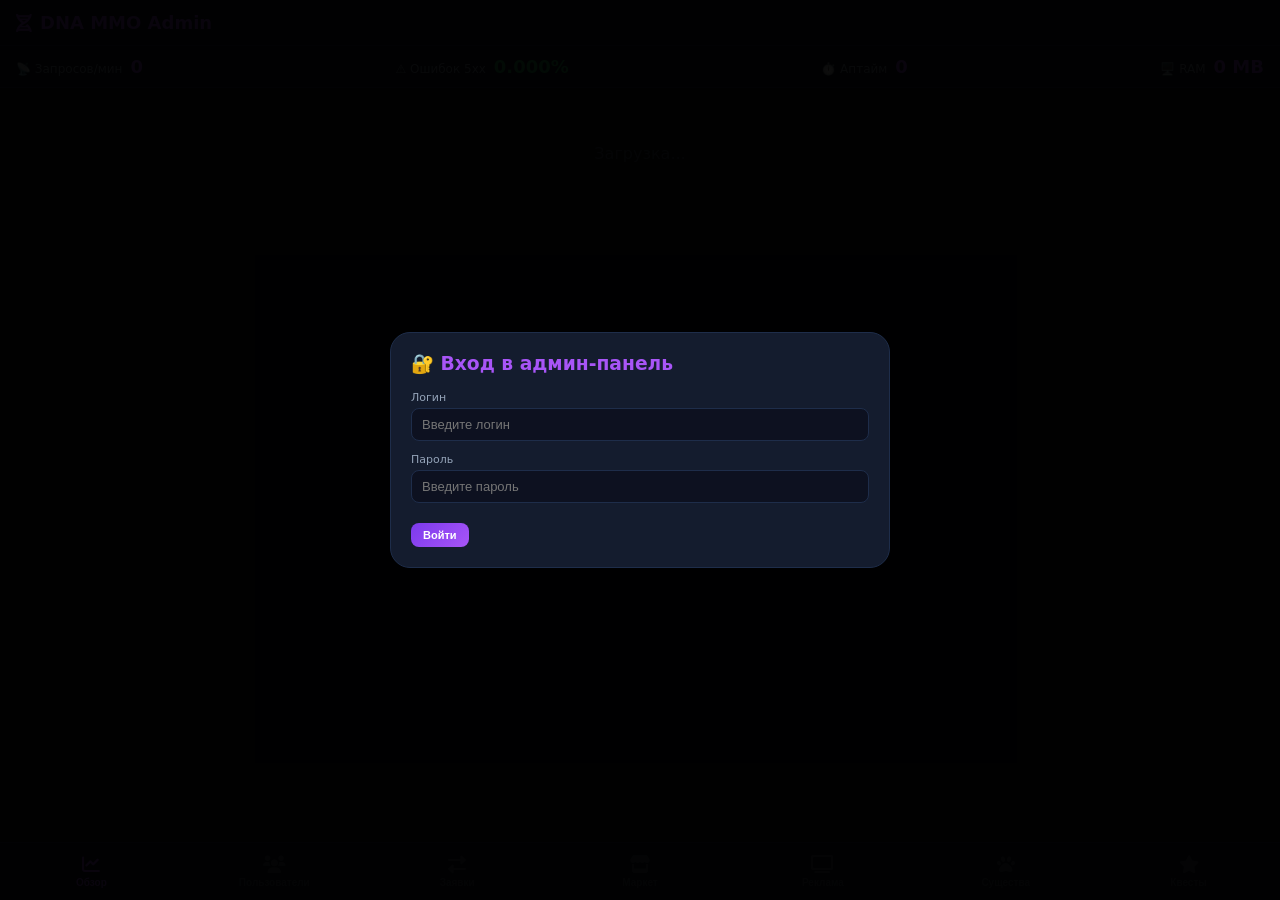
==== commit 9d3bd81d: "Add files via upload" ====
--- a/admin.html
+++ b/admin.html
@@ -1,1308 +1,1300 @@
-<!DOCTYPE html>
-<html lang="ru">
-<head>
-    <meta charset="UTF-8">
-    <meta name="viewport" content="width=device-width, initial-scale=1.0, maximum-scale=1.0, user-scalable=no, viewport-fit=cover">
-    <title>DNA MMO — Админ-панель</title>
-    <style>
-        * {
-            margin: 0;
-            padding: 0;
-            box-sizing: border-box;
-            -webkit-tap-highlight-color: transparent;
-        }
-
-        body {
-            background: #0a0c15;
-            color: #e2e8f0;
-            font-family: 'Inter', system-ui, -apple-system, sans-serif;
-            padding-bottom: 70px;
-        }
-
-        .admin-header {
-            background: #0d1120;
-            border-bottom: 1px solid #1e2d4a;
-            padding: 12px 16px;
-            position: sticky;
-            top: 0;
-            z-index: 100;
-        }
-
-        .header-top {
-            display: flex;
-            justify-content: space-between;
-            align-items: center;
-            flex-wrap: wrap;
-            gap: 12px;
-        }
-
-        .admin-header h1 {
-            font-size: 18px;
-            color: #a855f7;
-            display: flex;
-            align-items: center;
-            gap: 8px;
-        }
-
-        .metrics-bar {
-            display: flex;
-            gap: 20px;
-            padding: 10px 16px;
-            background: #0d1120;
-            border-bottom: 1px solid #1e2d4a;
-            flex-wrap: wrap;
-            justify-content: space-between;
-        }
-
-        .metric-item {
-            display: flex;
-            align-items: baseline;
-            gap: 8px;
-            font-size: 12px;
-        }
-
-        .metric-label {
-            color: #94a3b8;
-        }
-
-        .metric-value {
-            font-weight: 700;
-            color: #a855f7;
-            font-size: 18px;
-        }
-
-        .metric-value.zero {
-            color: #22c55e;
-        }
-        
-        .metric-value.error {
-            color: #ef4444;
-        }
-
-        .bottom-nav {
-            position: fixed;
-            bottom: 0;
-            left: 0;
-            right: 0;
-            background: #0d1120;
-            border-top: 1px solid #1e2d4a;
-            display: flex;
-            padding: 8px 0 max(8px, env(safe-area-inset-bottom));
-            z-index: 100;
-        }
-
-        .nav-item {
-            flex: 1;
-            display: flex;
-            flex-direction: column;
-            align-items: center;
-            gap: 4px;
-            background: none;
-            border: none;
-            color: #4a5568;
-            font-size: 10px;
-            cursor: pointer;
-            transition: all 0.2s;
-            padding: 4px;
-        }
-
-        .nav-item i {
-            font-size: 18px;
-        }
-
-        .nav-item.active {
-            color: #a855f7;
-        }
-
-        .main-content {
-            padding: 16px;
-            max-width: 1400px;
-            margin: 0 auto;
-        }
-
-        .stats-grid {
-            display: grid;
-            grid-template-columns: repeat(2, 1fr);
-            gap: 12px;
-            margin-bottom: 20px;
-        }
-
-        .stat-card {
-            background: #141c2e;
-            border: 1px solid #1e2d4a;
-            border-radius: 16px;
-            padding: 16px;
-        }
-
-        .stat-card h3 {
-            font-size: 11px;
-            color: #94a3b8;
-            text-transform: uppercase;
-            letter-spacing: 1px;
-            margin-bottom: 8px;
-        }
-
-        .stat-card .value {
-            font-size: 24px;
-            font-weight: 700;
-            color: #a855f7;
-        }
-
-        .data-table {
-            width: 100%;
-            overflow-x: auto;
-        }
-
-        table {
-            width: 100%;
-            border-collapse: collapse;
-            font-size: 12px;
-        }
-
-        th, td {
-            padding: 10px 6px;
-            text-align: left;
-            border-bottom: 1px solid #1e2d4a;
-        }
-
-        th {
-            color: #94a3b8;
-            font-weight: 600;
-        }
-
-        button {
-            background: linear-gradient(135deg, #7c3aed, #a855f7);
-            border: none;
-            border-radius: 8px;
-            padding: 6px 12px;
-            color: white;
-            font-size: 11px;
-            font-weight: 600;
-            cursor: pointer;
-            transition: all 0.2s;
-        }
-
-        button:active {
-            transform: scale(0.96);
-        }
-
-        button.danger {
-            background: linear-gradient(135deg, #dc2626, #ef4444);
-        }
-
-        button.warning {
-            background: linear-gradient(135deg, #d97706, #f59e0b);
-        }
-
-        button.secondary {
-            background: #1e2d4a;
-        }
-
-        button.success {
-            background: linear-gradient(135deg, #16a34a, #22c55e);
-        }
-
-        input, select, textarea {
-            background: #0d1120;
-            border: 1px solid #1e2d4a;
-            border-radius: 8px;
-            padding: 8px 10px;
-            color: #e2e8f0;
-            font-size: 13px;
-            width: 100%;
-        }
-
-        .form-group {
-            margin-bottom: 12px;
-        }
-
-        .form-group label {
-            display: block;
-            font-size: 11px;
-            color: #94a3b8;
-            margin-bottom: 4px;
-        }
-
-        .modal {
-            position: fixed;
-            top: 0;
-            left: 0;
-            right: 0;
-            bottom: 0;
-            background: rgba(0,0,0,0.95);
-            display: flex;
-            align-items: center;
-            justify-content: center;
-            z-index: 1000;
-            padding: 20px;
-        }
-
-        .modal-content {
-            background: #141c2e;
-            border: 1px solid #1e2d4a;
-            border-radius: 20px;
-            padding: 20px;
-            width: 100%;
-            max-width: 500px;
-            max-height: 90vh;
-            overflow-y: auto;
-        }
-
-        .modal-content h3 {
-            margin-bottom: 16px;
-            color: #a855f7;
-        }
-
-        .modal-content h4 {
-            margin: 16px 0 8px;
-            color: #e2e8f0;
-            font-size: 13px;
-        }
-
-        .modal-buttons {
-            display: flex;
-            gap: 12px;
-            margin-top: 20px;
-            flex-wrap: wrap;
-        }
-
-        .toast {
-            position: fixed;
-            bottom: 80px;
-            left: 50%;
-            transform: translateX(-50%);
-            background: #22c55e;
-            color: white;
-            padding: 8px 16px;
-            border-radius: 30px;
-            font-size: 12px;
-            z-index: 1100;
-            animation: fadeInOut 2s ease;
-        }
-
-        .toast.error {
-            background: #ef4444;
-        }
-
-        @keyframes fadeInOut {
-            0% { opacity: 0; transform: translateX(-50%) translateY(20px); }
-            15% { opacity: 1; transform: translateX(-50%) translateY(0); }
-            85% { opacity: 1; }
-            100% { opacity: 0; transform: translateX(-50%) translateY(-20px); }
-        }
-
-        .spinner {
-            text-align: center;
-            padding: 40px;
-            color: #4a5568;
-        }
-
-        .user-card, .log-card, .market-log-card {
-            background: #141c2e;
-            border: 1px solid #1e2d4a;
-            border-radius: 16px;
-            padding: 16px;
-            margin-bottom: 16px;
-        }
-
-        .search-bar {
-            display: flex;
-            gap: 8px;
-            margin-bottom: 16px;
-            flex-wrap: wrap;
-        }
-        
-        .search-bar input {
-            flex: 2;
-            min-width: 150px;
-        }
-
-        .pagination {
-            display: flex;
-            justify-content: center;
-            gap: 8px;
-            margin-top: 16px;
-        }
-
-        .rarity-common { color: #94a3b8; }
-        .rarity-uncommon { color: #22c55e; }
-        .rarity-rare { color: #3b82f6; }
-        .rarity-epic { color: #a855f7; }
-        .rarity-legendary { color: #f59e0b; }
-        .rarity-mythic { color: #ef4444; }
-
-        .badge-active { background: #22c55e22; color: #22c55e; padding: 2px 8px; border-radius: 20px; font-size: 10px; }
-        .badge-inactive { background: #ef444422; color: #ef4444; padding: 2px 8px; border-radius: 20px; font-size: 10px; }
-        
-        .inventory-list { display: flex; flex-wrap: wrap; gap: 8px; margin: 12px 0; }
-        .inventory-item { background: #0d1120; border-radius: 8px; padding: 4px 8px; font-size: 11px; }
-        
-        .log-entry { font-size: 11px; padding: 8px 0; border-bottom: 1px solid #1e2d4a; font-family: monospace; }
-        .market-log-entry { font-size: 11px; padding: 8px 0; border-bottom: 1px solid #1e2d4a; }
-
-        @media (min-width: 768px) {
-            .stats-grid {
-                grid-template-columns: repeat(4, 1fr);
-            }
-        }
-    </style>
-    <link rel="stylesheet" href="https://cdnjs.cloudflare.com/ajax/libs/font-awesome/6.0.0/css/all.min.css">
-</head>
-<body>
-
-<div class="admin-header">
-    <div class="header-top">
-        <h1><i class="fas fa-dna"></i> DNA MMO Admin</h1>
-    </div>
-</div>
-
-<div class="metrics-bar" id="metricsBar">
-    <div class="metric-item"><span class="metric-label">📡 Запросов/мин</span><span class="metric-value" id="reqCount">0</span></div>
-    <div class="metric-item"><span class="metric-label">⚠️ Ошибок 5xx</span><span class="metric-value zero" id="errorRate">0.000%</span></div>
-    <div class="metric-item"><span class="metric-label">⏱️ Аптайм</span><span class="metric-value" id="uptime">0</span></div>
-    <div class="metric-item"><span class="metric-label">🖥️ RAM</span><span class="metric-value" id="ramUsage">0 MB</span></div>
-</div>
-
-<div class="main-content" id="mainContent">
-    <div class="spinner">Загрузка...</div>
-</div>
-
-<div class="bottom-nav">
-    <button class="nav-item active" data-tab="dashboard"><i class="fas fa-chart-line"></i><span>Обзор</span></button>
-    <button class="nav-item" data-tab="users"><i class="fas fa-users"></i><span>Пользователи</span></button>
-    <button class="nav-item" data-tab="transactions"><i class="fas fa-exchange-alt"></i><span>Заявки</span></button>
-    <button class="nav-item" data-tab="market-logs"><i class="fas fa-store"></i><span>Маркет</span></button>
-    <button class="nav-item" data-tab="creatures"><i class="fas fa-paw"></i><span>Существа</span></button>
-    <button class="nav-item" data-tab="quests"><i class="fas fa-star"></i><span>Квесты</span></button>
-</div>
-
-<script>
-    // ============================================================
-    // CONFIG
-    // ============================================================
-    const API_URL = 'https://serv-production-dbf3.up.railway.app';
-    let adminToken = localStorage.getItem('admin_session_token');
-    let creaturesList = [];
-    let currentPage = 1;
-    let totalUsers = 0;
-    let metricsInterval = null;
-    let isRefreshing = false;
-
-    function escapeHtml(str) {
-        if (!str) return '';
-        return str.replace(/&/g, '&amp;').replace(/</g, '&lt;').replace(/>/g, '&gt;').replace(/"/g, '&quot;').replace(/'/g, '&#39;');
-    }
-
-    async function apiRequest(path, method = 'GET', body = null) {
-        const opts = {
-            method,
-            headers: {
-                'Content-Type': 'application/json',
-                'X-Admin-Token': adminToken || ''
-            }
-        };
-        if (body) opts.body = JSON.stringify(body);
-
-        try {
-            const res = await fetch(API_URL + path, opts);
-            const data = await res.json();
-            
-            // Только при явной 401 показываем вход
-            if (res.status === 401) {
-                // Не очищаем токен сразу при метриках
-                if (!path.includes('/metrics')) {
-                    localStorage.removeItem('admin_session_token');
-                    adminToken = null;
-                    showToast('Сессия истекла, войдите снова', 'error');
-                    showLoginModal();
-                    if (metricsInterval) clearInterval(metricsInterval);
-                }
-                return null;
-            }
-            
-            if (!res.ok) {
-                console.warn(`API ${path} error:`, data.message);
-                // Возвращаем data чтобы caller мог показать сообщение от сервера
-                return data;
-            }
-            return data;
-        } catch (e) {
-            if (e.name !== 'AbortError') {
-                console.error(`API ${path} error:`, e.message);
-            }
-            return null;
-        }
-    }
-
-    function showToast(msg, type = 'success') {
-        const toast = document.createElement('div');
-        toast.className = 'toast ' + (type === 'error' ? 'error' : '');
-        toast.textContent = msg;
-        document.body.appendChild(toast);
-        setTimeout(() => toast.remove(), 2500);
-    }
-
-    function showLoginModal() {
-        const oldModal = document.getElementById('loginModal');
-        if (oldModal) oldModal.remove();
-        
-        const modalHtml = `
-            <div class="modal" id="loginModal">
-                <div class="modal-content">
-                    <h3>🔐 Вход в админ-панель</h3>
-                    <div class="form-group">
-                        <label>Логин</label>
-                        <input type="text" id="adminLogin" placeholder="Введите логин" autocomplete="off">
-                    </div>
-                    <div class="form-group">
-                        <label>Пароль</label>
-                        <input type="password" id="adminPassword" placeholder="Введите пароль">
-                    </div>
-                    <div class="modal-buttons">
-                        <button onclick="adminLogin()">Войти</button>
-                    </div>
-                </div>
-            </div>
-        `;
-        document.body.insertAdjacentHTML('beforeend', modalHtml);
-    }
-
-    window.adminLogin = async function() {
-        const login = document.getElementById('adminLogin').value;
-        const password = document.getElementById('adminPassword').value;
-        
-        if (!login || !password) {
-            showToast('Введите логин и пароль', 'error');
-            return;
-        }
-        
-        try {
-            const res = await fetch(`${API_URL}/api/admin/login`, {
-                method: 'POST',
-                headers: { 'Content-Type': 'application/json' },
-                body: JSON.stringify({ login, password })
-            });
-            
-            const data = await res.json();
-            
-            if (data.success) {
-                adminToken = data.token;
-                localStorage.setItem('admin_session_token', adminToken);
-                document.getElementById('loginModal')?.remove();
-                loadDashboard();
-                startRealMetrics();
-                showToast('Добро пожаловать в админ-панель!', 'success');
-            } else {
-                showToast(data.message || 'Ошибка входа', 'error');
-            }
-        } catch (e) {
-            showToast('Ошибка соединения', 'error');
-        }
-    };
-
-    // ============================================================
-    // РЕАЛЬНЫЕ МЕТРИКИ
-    // ============================================================
-    async function fetchRealMetrics() {
-        const res = await apiRequest('/api/admin/metrics');
-        if (res && res.success) {
-            document.getElementById('reqCount').innerText = res.requestsLastMinute || 0;
-            
-            const hours = Math.floor(res.uptime / 3600);
-            const minutes = Math.floor((res.uptime % 3600) / 60);
-            const seconds = res.uptime % 60;
-            document.getElementById('uptime').innerHTML = `${hours}ч ${minutes}м ${seconds}с`;
-            
-            const errorRate = res.errorRate5xx || 0;
-            const errSpan = document.getElementById('errorRate');
-            errSpan.innerText = errorRate.toFixed(3) + '%';
-            if (errorRate > 1) {
-                errSpan.classList.add('error');
-                errSpan.classList.remove('zero');
-            } else if (errorRate > 0) {
-                errSpan.classList.remove('error', 'zero');
-            } else {
-                errSpan.classList.add('zero');
-                errSpan.classList.remove('error');
-            }
-            
-            // RAM из сервера
-            const ram = res.memoryUsage || 0;
-            document.getElementById('ramUsage').innerText = ram + ' MB';
-        }
-    }
-
-    function startRealMetrics() {
-        if (metricsInterval) clearInterval(metricsInterval);
-        fetchRealMetrics();
-        metricsInterval = setInterval(fetchRealMetrics, 30000);
-    }
-
-    function formatNum(n) {
-        if (n >= 1000000) return (n/1000000).toFixed(1) + 'M';
-        if (n >= 1000) return (n/1000).toFixed(1) + 'K';
-        return Math.floor(n).toString();
-    }
-
-    window.closeModal = function() {
-        document.querySelectorAll('.modal').forEach(m => m.remove());
-    };
-
-    // ============================================================
-    // НАВИГАЦИЯ
-    // ============================================================
-    document.querySelectorAll('.nav-item').forEach(btn => {
-        btn.addEventListener('click', () => {
-            document.querySelectorAll('.nav-item').forEach(b => b.classList.remove('active'));
-            btn.classList.add('active');
-            const tab = btn.dataset.tab;
-            if (tab === 'dashboard') loadDashboard();
-            if (tab === 'users') loadUsers(1);
-            if (tab === 'transactions') loadTransactions();
-            if (tab === 'market-logs') loadMarketLogs();
-            if (tab === 'creatures') loadCreatures();
-            if (tab === 'quests') loadSpecialQuests();
-        });
-    });
-
-    // ============================================================
-    // DASHBOARD
-    // ============================================================
-    async function loadDashboard() {
-        const main = document.getElementById('mainContent');
-        main.innerHTML = '<div class="spinner">Загрузка...</div>';
-        
-        const statsRes = await apiRequest('/api/admin/stats');
-        if (!statsRes) {
-            main.innerHTML = '<div class="spinner">Ошибка загрузки статистики</div>';
-            return;
-        }
-        
-        const stats = statsRes.stats;
-        
-        const html = `
-            <div class="stats-grid">
-                <div class="stat-card"><h3>Всего игроков</h3><div class="value">${stats.totalUsers}</div></div>
-                <div class="stat-card"><h3>Активные сегодня</h3><div class="value">${stats.activeToday}</div></div>
-                <div class="stat-card"><h3>Новых за 7 дней</h3><div class="value">${stats.newUsersLast7Days}</div></div>
-                <div class="stat-card"><h3>Забанено</h3><div class="value">${stats.bannedUsers}</div></div>
-                <div class="stat-card"><h3>Общий баланс</h3><div class="value">${formatNum(stats.totalBalance)} MMO</div></div>
-                <div class="stat-card"><h3>Средний уровень</h3><div class="value">${stats.avgLevel.toFixed(1)}</div></div>
-                <div class="stat-card"><h3>Всего слияний</h3><div class="value">${formatNum(stats.totalMerges)}</div></div>
-                <div class="stat-card"><h3>Открыто капсул</h3><div class="value">${formatNum(stats.totalCapsules)}</div></div>
-            </div>
-            <div class="user-card">
-                <h3>⚡ Быстрые действия</h3>
-                <div style="display: flex; flex-wrap: wrap; gap: 10px; margin-top: 12px;">
-                    <button onclick="showGiveAllCoins()"><i class="fas fa-gift"></i> Выдать MMO всем</button>
-                    <button onclick="showGiveAllCreature()"><i class="fas fa-paw"></i> Выдать существо всем</button>
-                    <button class="secondary" onclick="refreshCache()"><i class="fas fa-sync"></i> Обновить кэш</button>
-                </div>
-            </div>
-        `;
-        main.innerHTML = html;
-    }
-
-    async function refreshCache() {
-        const res = await apiRequest('/api/admin/refresh-cache', 'POST');
-        if (res?.success) showToast('Кэш обновлён');
-    }
-
-    // ============================================================
-    // ПОЛЬЗОВАТЕЛИ (ИСПРАВЛЕН ПОИСК)
-    // ============================================================
-    let _lastUserSearch = '';
-
-    async function loadUsers(page = 1) {
-        currentPage = page;
-        const main = document.getElementById('mainContent');
-        
-        // Читаем значение поиска ДО перерисовки (или используем сохранённое)
-        const existingInput = document.getElementById('userSearch');
-        if (existingInput) _lastUserSearch = existingInput.value;
-        const search = _lastUserSearch;
-        
-        main.innerHTML = '<div class="spinner">Загрузка...</div>';
-        
-        const skip = (page - 1) * 20;
-        
-        const res = await apiRequest(`/api/admin/users?limit=20&skip=${skip}&search=${encodeURIComponent(search)}`);
-        if (!res) {
-            main.innerHTML = '<div class="spinner">Ошибка загрузки пользователей</div>';
-            return;
-        }
-        
-        totalUsers = res.total || 0;
-        
-        // Существа уже загружены в кэш при инициализации
-        // (если кэш пуст — загружаем)
-        if (creaturesList.length === 0) {
-            const creaturesRes = await apiRequest('/api/admin/creatures');
-            if (creaturesRes?.creatures) creaturesList = creaturesRes.creatures;
-        }
-        
-        const html = `
-            <div class="search-bar">
-                <input type="text" id="userSearch" placeholder="Поиск по ID, имени, username..." value="${escapeHtml(search)}" onkeydown="if(event.key==='Enter') searchUsers()">
-                <button onclick="searchUsers()"><i class="fas fa-search"></i> Поиск</button>
-                <button onclick="clearSearchAndReload()" class="secondary"><i class="fas fa-times"></i> Сброс</button>
-            </div>
-            <div class="data-table">
-                <table style="width:100%">
-                    <thead>
-                        <tr><th>Telegram ID</th><th>Имя</th><th>Баланс</th><th>Уровень</th><th></th></tr>
-                    </thead>
-                    <tbody>
-                        ${res.users && res.users.length > 0 ? res.users.map(u => `
-                            <tr>
-                                <td><code>${escapeHtml(u.telegramId)}</code></td>
-                                <td>${escapeHtml(u.username || u.firstName || 'Аноним')}</td>
-                                <td>${formatNum(u.balance)} MMO</td>
-                                <td>${u.level} (${u.xp}/${u.level*100} XP)</td>
-                                <td>
-                                    <button onclick="showUserDetail('${u._id}')"><i class="fas fa-eye"></i></button>
-                                    <button onclick="showUserLogs('${u._id}', '${escapeHtml(u.username || u.firstName || 'User')}')" class="secondary"><i class="fas fa-history"></i></button>
-                                </td>
-                            </tr>
-                        `).join('') : '<tr><td colspan="5" style="text-align:center">Пользователи не найдены</td></tr>'}
-                    </tbody>
-                </table>
-            </div>
-            <div class="pagination">
-                ${page > 1 ? `<button onclick="loadUsers(${page - 1})">← Назад</button>` : ''}
-                <span style="padding: 8px;">Стр. ${page} / ${Math.max(1, Math.ceil(totalUsers / 20))}</span>
-                ${page < Math.ceil(totalUsers / 20) ? `<button onclick="loadUsers(${page + 1})">Вперёд →</button>` : ''}
-            </div>
-        `;
-        main.innerHTML = html;
-    }
-
-    window.searchUsers = function() {
-        loadUsers(1);
-    };
-
-    window.clearSearchAndReload = function() {
-        _lastUserSearch = '';
-        const searchInput = document.getElementById('userSearch');
-        if (searchInput) searchInput.value = '';
-        loadUsers(1);
-    };
-
-    // ============================================================
-    // ЛОГИ ПОЛЬЗОВАТЕЛЯ (ТРАНЗАКЦИИ)
-    // ============================================================
-    window.showUserLogs = async function(userId, userName) {
-        const res = await apiRequest(`/api/admin/users/${userId}`);
-        if (!res || !res.user) {
-            showToast('Ошибка загрузки логов', 'error');
-            return;
-        }
-        
-        const user = res.user;
-        const transactions = user.transactions || [];
-        
-        const modalHtml = `
-            <div class="modal" id="logsModal">
-                <div class="modal-content">
-                    <h3>📜 Логи: ${escapeHtml(userName)}</h3>
-                    <div style="max-height: 400px; overflow-y: auto;">
-                        ${transactions.length > 0 ? transactions.map(tx => `
-                            <div class="log-entry">
-                                <span style="color:#a855f7;">[${new Date(tx.time).toLocaleString()}]</span>
-                                <span>${escapeHtml(tx.name)}</span>
-                                <span style="color:${tx.amount > 0 ? '#22c55e' : tx.amount < 0 ? '#ef4444' : '#94a3b8'}">
-                                    ${tx.amount > 0 ? '+' : ''}${tx.amount !== 0 ? formatNum(tx.amount) + ' MMO' : 'MERGE'}
-                                </span>
-                            </div>
-                        `).join('') : '<div class="log-entry">Нет транзакций</div>'}
-                    </div>
-                    <div class="modal-buttons"><button onclick="closeModal()">Закрыть</button></div>
-                </div>
-            </div>
-        `;
-        document.body.insertAdjacentHTML('beforeend', modalHtml);
-    };
-
-    // ============================================================
-    // МАРКЕТ ЛОГИ
-    // ============================================================
-    async function loadMarketLogs() {
-        const main = document.getElementById('mainContent');
-        main.innerHTML = '<div class="spinner">Загрузка логов маркета...</div>';
-        
-        // Загружаем существ для отображения имён
-        const creaturesRes = await apiRequest('/api/admin/creatures');
-        if (creaturesRes?.creatures) creaturesList = creaturesRes.creatures;
-        
-        // Получаем все активные лоты
-        const listingsRes = await apiRequest('/api/marketplace/listings');
-        
-        if (!listingsRes) {
-            main.innerHTML = '<div class="spinner">Ошибка загрузки логов маркета</div>';
-            return;
-        }
-        
-        const listings = listingsRes.listings || [];
-        
-        const html = `
-            <div class="user-card">
-                <h3><i class="fas fa-store"></i> Активные лоты маркетплейса</h3>
-                <div style="font-size: 11px; color: #94a3b8; margin-bottom: 12px;">Текущие предложения на продажу</div>
-                <div class="data-table">
-                    <table style="width:100%">
-                        <thead>
-                            <tr>
-                                <th>Продавец</th>
-                                <th>Существо</th>
-                                <th>Редкость</th>
-                                <th>Цена</th>
-                                <th>Комиссия (10%)</th>
-                                <th>Продавец получит</th>
-                                <th>Дата</th>
-                            </tr>
-                        </thead>
-                        <tbody>
-                            ${listings.length > 0 ? listings.map(l => {
-                                const creature = creaturesList.find(c => c.id === l.creatureId);
-                                const fee = Math.floor(l.price * 0.1);
-                                const sellerGets = l.price - fee;
-                                const date = new Date(l.createdAt).toLocaleString();
-                                return `
-                                    <tr>
-                                        <td><code>${escapeHtml(l.sellerName || l.sellerTgId)}</code></td>
-                                        <td>${creature ? escapeHtml(creature.name) : l.creatureId}</td>
-                                        <td class="rarity-${creature?.rarity || 'common'}">${creature?.rarity || '?'}</td>
-                                        <td>${l.price.toLocaleString()} MMO</td>
-                                        <td style="color:#ef4444">-${fee.toLocaleString()} MMO</td>
-                                        <td style="color:#22c55e">${sellerGets.toLocaleString()} MMO</td>
-                                        <td><small>${date}</small></td>
-                                    </tr>
-                                `;
-                            }).join('') : '<tr><td colspan="7" style="text-align:center">Нет активных лотов</td></tr>'}
-                        </tbody>
-                    </table>
-                </div>
-            </div>
-        `;
-        main.innerHTML = html;
-    }
-
-    // ============================================================
-    // ДЕТАЛИ ПОЛЬЗОВАТЕЛЯ
-    // ============================================================
-    window.showUserDetail = async function(userId) {
-        const res = await apiRequest(`/api/admin/users/${userId}`);
-        if (!res) return;
-        const u = res.user;
-        const inv = res.inventory || [];
-        const referrals = res.referrals || [];
-        
-        const modalHtml = `
-            <div class="modal" id="userModal">
-                <div class="modal-content">
-                    <h3>${escapeHtml(u.username || u.firstName || 'Пользователь')}</h3>
-                    <div style="display: grid; grid-template-columns: repeat(2,1fr); gap: 8px; font-size: 12px; margin-bottom: 16px;">
-                        <div><strong>ID:</strong> ${escapeHtml(u.telegramId)}</div>
-                        <div><strong>Баланс:</strong> ${formatNum(u.balance)} MMO</div>
-                        <div><strong>Уровень:</strong> ${u.level}</div>
-                        <div><strong>XP:</strong> ${u.xp}/${u.level * 100}</div>
-                        <div><strong>Рефералов:</strong> ${u.referralCount}</div>
-                        <div><strong>Слияний:</strong> ${u.mergeCount}</div>
-                        <div><strong>Статус:</strong> ${u.isBanned ? '🔴 Забанен' : '🟢 Активен'}</div>
-                    </div>
-                    
-                    <h4>📦 Инвентарь</h4>
-                    <div class="inventory-list">${inv.map(i => `<div class="inventory-item">${escapeHtml(i.icon)} ${escapeHtml(i.name)} x${i.count} (${i.incomeBase}/hr)</div>`).join('') || 'Пусто'}</div>
-                    
-                    <h4>👥 Рефералы (${referrals.length})</h4>
-                    <div class="inventory-list">${referrals.map(r => `<div class="inventory-item">${escapeHtml(r.username || r.firstName || 'Аноним')} — ${formatNum(r.balance)} MMO</div>`).join('') || 'Нет рефералов'}</div>
-                    
-                    <h4>⚙️ Действия</h4>
-                    
-                    <div class="form-group"><label>Изменить баланс</label>
-                        <div style="display:flex;gap:8px;">
-                            <input type="number" id="balanceAmount" placeholder="Сумма (+/-)" style="flex:2">
-                            <button onclick="changeBalance('${userId}')">Применить</button>
-                        </div>
-                    </div>
-                    
-                    <div class="form-group"><label>Выдать существо</label>
-                        <div style="display:flex;gap:8px;flex-wrap:wrap;">
-                            <select id="giveCreatureId" style="flex:2">
-                                <option value="">Выберите...</option>
-                                ${creaturesList.map(c => `<option value="${c.id}">${escapeHtml(c.icon)} ${escapeHtml(c.name)} (${c.rarity})</option>`).join('')}
-                            </select>
-                            <input type="number" id="giveCount" placeholder="Кол-во" style="width:80px;" value="1">
-                            <button onclick="giveItem('${userId}')" class="success">Выдать</button>
-                        </div>
-                    </div>
-                    
-                    <div class="form-group"><label>Удалить существо</label>
-                        <div style="display:flex;gap:8px;flex-wrap:wrap;">
-                            <select id="removeCreatureId" style="flex:2">
-                                <option value="">Выберите...</option>
-                                ${creaturesList.map(c => `<option value="${c.id}">${escapeHtml(c.icon)} ${escapeHtml(c.name)}</option>`).join('')}
-                            </select>
-                            <input type="number" id="removeCount" placeholder="Кол-во" style="width:80px;" value="1">
-                            <button onclick="removeItem('${userId}')" class="danger">Удалить</button>
-                        </div>
-                    </div>
-                    
-                    <div class="modal-buttons">
-                        <button onclick="toggleBan('${userId}', ${!u.isBanned})" class="warning">${u.isBanned ? 'Разбанить' : 'Забанить'}</button>
-                        <button onclick="resetProgress('${userId}')" class="danger">Сброс прогресса</button>
-                        <button onclick="closeModal()">Закрыть</button>
-                    </div>
-                </div>
-            </div>
-        `;
-        document.body.insertAdjacentHTML('beforeend', modalHtml);
-    };
-
-    window.changeBalance = async function(userId) {
-        const amount = parseInt(document.getElementById('balanceAmount')?.value);
-        if (isNaN(amount)) { showToast('Введите сумму', 'error'); return; }
-        const res = await apiRequest(`/api/admin/users/${userId}/balance`, 'PUT', { amount, reason: 'Админ' });
-        if (res?.success) { 
-            showToast(`Баланс изменён на ${amount > 0 ? '+' : ''}${amount}`);
-            closeModal();
-            loadUsers(currentPage);
-        } else {
-            showToast(res?.message || 'Ошибка', 'error');
-        }
-    };
-
-    window.giveItem = async function(userId) {
-        const creatureId = document.getElementById('giveCreatureId')?.value;
-        const count = parseInt(document.getElementById('giveCount')?.value || 1);
-        if (!creatureId) { showToast('Выберите существо', 'error'); return; }
-        if (count < 1) { showToast('Количество должно быть больше 0', 'error'); return; }
-        
-        const res = await apiRequest(`/api/admin/users/${userId}/give-item`, 'POST', { creatureId, count });
-        if (res?.success) { 
-            showToast(`Выдано ${count} ${creatureId}`);
-            closeModal();
-            loadUsers(currentPage);
-        } else {
-            showToast(res?.message || 'Ошибка выдачи', 'error');
-        }
-    };
-
-    window.removeItem = async function(userId) {
-        const creatureId = document.getElementById('removeCreatureId')?.value;
-        const count = parseInt(document.getElementById('removeCount')?.value || 1);
-        if (!creatureId) { showToast('Выберите существо', 'error'); return; }
-        if (count < 1) { showToast('Количество должно быть больше 0', 'error'); return; }
-        
-        const res = await apiRequest(`/api/admin/users/${userId}/item`, 'DELETE', { creatureId, count });
-        if (res?.success) { 
-            showToast(`Удалено ${count} ${creatureId}`);
-            closeModal();
-            loadUsers(currentPage);
-        } else {
-            showToast(res?.message || 'Ошибка удаления', 'error');
-        }
-    };
-
-    window.toggleBan = async function(userId, ban) {
-        const reason = ban ? prompt('Причина бана:') : '';
-        const res = await apiRequest(`/api/admin/users/${userId}/ban`, 'PUT', { isBanned: ban, reason });
-        if (res?.success) { 
-            showToast(ban ? 'Пользователь забанен' : 'Пользователь разбанен');
-            closeModal();
-            loadUsers(currentPage);
-        }
-    };
-
-    window.resetProgress = async function(userId) {
-        if (!confirm('Сбросить прогресс пользователя? Это действие необратимо!')) return;
-        const res = await apiRequest(`/api/admin/users/${userId}/reset`, 'POST');
-        if (res?.success) { 
-            showToast('Прогресс сброшен');
-            closeModal();
-            loadUsers(currentPage);
-        }
-    };
-
-    // ============================================================
-    // СУЩЕСТВА
-    // ============================================================
-    async function loadCreatures() {
-        const main = document.getElementById('mainContent');
-        main.innerHTML = '<div class="spinner">Загрузка...</div>';
-        const res = await apiRequest('/api/admin/creatures');
-        if (!res || !res.creatures) { main.innerHTML = '<div class="spinner">Ошибка загрузки существ</div>'; return; }
-        creaturesList = res.creatures;
-        
-        const html = `
-            <div style="margin-bottom:16px;"><button onclick="showAddCreatureModal()"><i class="fas fa-plus"></i> Добавить существо</button></div>
-            <div class="data-table">
-                <table style="width:100%">
-                    <thead><tr><th>Иконка</th><th>ID</th><th>Название</th><th>Редкость</th><th>Доход</th><th>Статус</th><th></th></tr></thead>
-                    <tbody>
-                        ${res.creatures.map(c => `
-                            <tr>
-                                <td style="font-size:22px;">${escapeHtml(c.icon)}</td>
-                                <td><small>${escapeHtml(c.id)}</small></td>
-                                <td>${escapeHtml(c.name)}</td>
-                                <td class="rarity-${c.rarity}">${c.rarity}</td>
-                                <td>${c.incomeBase}/hr</td>
-                                <td>${c.isActive ? '✅' : '❌'}</td>
-                                <td>
-                                    <button onclick="editCreature('${c.id}')"><i class="fas fa-edit"></i></button>
-                                    <button onclick="deleteCreature('${c.id}')" class="danger"><i class="fas fa-trash"></i></button>
-                                </td>
-                            </tr>
-                        `).join('')}
-                    </tbody>
-                </table>
-            </div>
-        `;
-        main.innerHTML = html;
-    }
-
-    window.showAddCreatureModal = function() {
-        const modalHtml = `
-            <div class="modal" id="creatureModal">
-                <div class="modal-content">
-                    <h3>➕ Добавить существо</h3>
-                    <div class="form-group"><label>ID</label><input type="text" id="cId" placeholder="уникальный"></div>
-                    <div class="form-group"><label>Название</label><input type="text" id="cName"></div>
-                    <div class="form-group"><label>Редкость</label>
-                        <select id="cRarity">
-                            <option value="common">Common</option><option value="uncommon">Uncommon</option>
-                            <option value="rare">Rare</option><option value="epic">Epic</option>
-                            <option value="legendary">Legendary</option><option value="mythic">Mythic</option>
-                        </select>
-                    </div>
-                    <div class="form-group"><label>Иконка URL</label><input type="text" id="cIcon" value="🧬"></div>
-                    <div class="form-group"><label>Доход в час</label><input type="number" id="cIncome" value="10"></div>
-                    <div class="form-group"><label>Описание</label><textarea id="cDesc" rows="2"></textarea></div>
-                    <div class="modal-buttons"><button onclick="createCreature()">Создать</button><button onclick="closeModal()">Отмена</button></div>
-                </div>
-            </div>`;
-        document.body.insertAdjacentHTML('beforeend', modalHtml);
-    };
-
-    window.createCreature = async function() {
-        const data = {
-            id: document.getElementById('cId').value,
-            name: document.getElementById('cName').value,
-            rarity: document.getElementById('cRarity').value,
-            icon: document.getElementById('cIcon').value,
-            incomeBase: parseInt(document.getElementById('cIncome').value),
-            desc: document.getElementById('cDesc').value
-        };
-        if (!data.id || !data.name || !data.incomeBase) { showToast('Заполните все поля', 'error'); return; }
-        const res = await apiRequest('/api/admin/creatures', 'POST', data);
-        if (res?.success) { showToast('Существо создано'); closeModal(); loadCreatures(); }
-    };
-
-    window.editCreature = async function(creatureId) {
-        const creature = creaturesList.find(c => c.id === creatureId);
-        if (!creature) return;
-        const modalHtml = `
-            <div class="modal" id="creatureModal">
-                <div class="modal-content">
-                    <h3>✏️ Редактировать ${escapeHtml(creature.name)}</h3>
-                    <div class="form-group"><label>Название</label><input type="text" id="cName" value="${escapeHtml(creature.name)}"></div>
-                    <div class="form-group"><label>Редкость</label><select id="cRarity">${['common','uncommon','rare','epic','legendary','mythic'].map(r => `<option value="${r}" ${creature.rarity === r ? 'selected' : ''}>${r}</option>`).join('')}</select></div>
-                    <div class="form-group"><label>Иконка URL</label><input type="text" id="cIcon" value="${escapeHtml(creature.icon)}"></div>
-                    <div class="form-group"><label>Доход в час</label><input type="number" id="cIncome" value="${creature.incomeBase}"></div>
-                    <div class="form-group"><label>Описание</label><textarea id="cDesc" rows="2">${escapeHtml(creature.desc || '')}</textarea></div>
-                    <div class="form-group"><label><input type="checkbox" id="cActive" ${creature.isActive ? 'checked' : ''}> Активен</label></div>
-                    <div class="modal-buttons"><button onclick="updateCreature('${creatureId}')">Сохранить</button><button onclick="closeModal()">Отмена</button></div>
-                </div>
-            </div>`;
-        document.body.insertAdjacentHTML('beforeend', modalHtml);
-    };
-
-    window.updateCreature = async function(creatureId) {
-        const data = {
-            name: document.getElementById('cName').value,
-            rarity: document.getElementById('cRarity').value,
-            icon: document.getElementById('cIcon').value,
-            incomeBase: parseInt(document.getElementById('cIncome').value),
-            desc: document.getElementById('cDesc').value,
-            isActive: document.getElementById('cActive').checked
-        };
-        const res = await apiRequest(`/api/admin/creatures/${creatureId}`, 'PUT', data);
-        if (res?.success) { showToast('Существо обновлено'); closeModal(); loadCreatures(); }
-    };
-
-    window.deleteCreature = async function(creatureId) {
-        if (!confirm('Удалить существо? (нельзя удалить, если есть у игроков)')) return;
-        const res = await apiRequest(`/api/admin/creatures/${creatureId}`, 'DELETE');
-        if (res?.success) { showToast('Существо удалено'); loadCreatures(); }
-    };
-
-    // ============================================================
-    // КВЕСТЫ
-    // ============================================================
-    async function loadSpecialQuests() {
-        const main = document.getElementById('mainContent');
-        main.innerHTML = '<div class="spinner">Загрузка...</div>';
-        const res = await apiRequest('/api/admin/special-quests');
-        if (!res) return;
-        const quests = res.specialQuests || [];
-        const html = `
-            <div style="margin-bottom:16px;"><button onclick="showAddSpecialQuestModal()" class="success"><i class="fas fa-plus"></i> Добавить спец-квест</button></div>
-            ${quests.length === 0 ? '<div class="user-card" style="text-align:center">Нет спец-квестов</div>' : ''}
-            ${quests.map(q => `
-                <div class="user-card">
-                    <div style="display:flex;align-items:center;gap:12px;margin-bottom:12px;">
-                        <div style="font-size:28px;">${escapeHtml(q.icon || '🎯')}</div>
-                        <div style="flex:1">
-                            <div class="value" style="font-size:16px;">${escapeHtml(q.title)}</div>
-                            <div style="font-size:11px;color:#94a3b8">${escapeHtml(q.description || '')}</div>
-                        </div>
-                        <div class="${q.isActive ? 'badge-active' : 'badge-inactive'}">${q.isActive ? 'Активен' : 'Отключён'}</div>
-                    </div>
-                    <div style="display:grid;grid-template-columns:repeat(3,1fr);gap:8px;font-size:11px;margin-bottom:12px;">
-                        <div><span style="color:#94a3b8">ID:</span> ${escapeHtml(q.id)}</div>
-                        <div><span style="color:#94a3b8">Тип:</span> ${escapeHtml(q.type)}</div>
-                        <div><span style="color:#94a3b8">Награда:</span> ${q.reward} MMO</div>
-                    </div>
-                    <div style="display:flex;gap:8px;">
-                        <button onclick="editSpecialQuest('${q.id}')" class="secondary"><i class="fas fa-edit"></i> Редактировать</button>
-                        <button onclick="deleteSpecialQuest('${q.id}')" class="danger"><i class="fas fa-trash"></i> Удалить</button>
-                    </div>
-                </div>
-            `).join('')}
-        `;
-        main.innerHTML = html;
-    }
-
-    window.showAddSpecialQuestModal = function() {
-        const modalHtml = `
-            <div class="modal" id="specialQuestModal">
-                <div class="modal-content">
-                    <h3>✨ Добавить спец-квест</h3>
-                    <div class="form-group"><label>ID</label><input type="text" id="sqId" placeholder="уникальный"></div>
-                    <div class="form-group"><label>Название</label><input type="text" id="sqTitle"></div>
-                    <div class="form-group"><label>Описание</label><textarea id="sqDesc" rows="2"></textarea></div>
-                    <div class="form-group"><label>Иконка</label><input type="text" id="sqIcon" value="📢"></div>
-                    <div class="form-group"><label>Награда (MMO)</label><input type="number" id="sqReward" value="100"></div>
-                    <div class="form-group"><label>Тип</label>
-                        <select id="sqType">
-                            <option value="telegram_channel">Telegram канал</option>
-                            <option value="custom_link">Переход по ссылке</option>
-                            <option value="referral_count">Привести друзей</option>
-                        </select>
-                    </div>
-                    <div class="form-group"><label>Ссылка</label><input type="text" id="sqLink" placeholder="https://t.me/..."></div>
-                    <div class="form-group"><label>Необходимое количество</label><input type="number" id="sqRequiredCount" value="1"></div>
-                    <div class="form-group"><label><input type="checkbox" id="sqIsActive" checked> Активен</label></div>
-                    <div class="modal-buttons"><button onclick="createSpecialQuest()" class="success">Создать</button><button onclick="closeModal()">Отмена</button></div>
-                </div>
-            </div>`;
-        document.body.insertAdjacentHTML('beforeend', modalHtml);
-    };
-
-    window.createSpecialQuest = async function() {
-        const data = {
-            id: document.getElementById('sqId').value,
-            title: document.getElementById('sqTitle').value,
-            description: document.getElementById('sqDesc').value,
-            icon: document.getElementById('sqIcon').value,
-            reward: parseInt(document.getElementById('sqReward').value),
-            type: document.getElementById('sqType').value,
-            link: document.getElementById('sqLink').value,
-            required_count: parseInt(document.getElementById('sqRequiredCount').value) || 1,
-            isActive: document.getElementById('sqIsActive').checked
-        };
-        if (!data.id || !data.title || !data.reward) { showToast('Заполните ID, название и награду', 'error'); return; }
-        const res = await apiRequest('/api/admin/special-quests', 'POST', data);
-        if (res?.success) { showToast('Спец-квест создан'); closeModal(); loadSpecialQuests(); }
-    };
-
-    window.editSpecialQuest = async function(questId) {
-        const res = await apiRequest('/api/admin/special-quests');
-        if (!res) return;
-        const quest = res.specialQuests.find(q => q.id === questId);
-        if (!quest) return;
-        const modalHtml = `
-            <div class="modal" id="specialQuestModal">
-                <div class="modal-content">
-                    <h3>✏️ Редактировать: ${escapeHtml(quest.title)}</h3>
-                    <div class="form-group"><label>Название</label><input type="text" id="sqTitle" value="${escapeHtml(quest.title)}"></div>
-                    <div class="form-group"><label>Описание</label><textarea id="sqDesc" rows="2">${escapeHtml(quest.description || '')}</textarea></div>
-                    <div class="form-group"><label>Иконка</label><input type="text" id="sqIcon" value="${escapeHtml(quest.icon || '🎯')}"></div>
-                    <div class="form-group"><label>Награда (MMO)</label><input type="number" id="sqReward" value="${quest.reward}"></div>
-                    <div class="form-group"><label>Тип</label>
-                        <select id="sqType">
-                            <option value="telegram_channel" ${quest.type === 'telegram_channel' ? 'selected' : ''}>Telegram канал</option>
-                            <option value="custom_link" ${quest.type === 'custom_link' ? 'selected' : ''}>Переход по ссылке</option>
-                            <option value="referral_count" ${quest.type === 'referral_count' ? 'selected' : ''}>Привести друзей</option>
-                        </select>
-                    </div>
-                    <div class="form-group"><label>Ссылка</label><input type="text" id="sqLink" value="${escapeHtml(quest.link || '')}"></div>
-                    <div class="form-group"><label>Необходимое количество</label><input type="number" id="sqRequiredCount" value="${quest.required_count || 1}"></div>
-                    <div class="form-group"><label><input type="checkbox" id="sqIsActive" ${quest.isActive ? 'checked' : ''}> Активен</label></div>
-                    <div class="modal-buttons"><button onclick="updateSpecialQuest('${quest.id}')" class="success">Сохранить</button><button onclick="closeModal()">Отмена</button></div>
-                </div>
-            </div>`;
-        document.body.insertAdjacentHTML('beforeend', modalHtml);
-    };
-
-    window.updateSpecialQuest = async function(questId) {
-        const data = {
-            title: document.getElementById('sqTitle').value,
-            description: document.getElementById('sqDesc').value,
-            icon: document.getElementById('sqIcon').value,
-            reward: parseInt(document.getElementById('sqReward').value),
-            type: document.getElementById('sqType').value,
-            link: document.getElementById('sqLink').value,
-            required_count: parseInt(document.getElementById('sqRequiredCount').value) || 1,
-            isActive: document.getElementById('sqIsActive').checked
-        };
-        const res = await apiRequest(`/api/admin/special-quests/${questId}`, 'PUT', data);
-        if (res?.success) { showToast('Спец-квест обновлён'); closeModal(); loadSpecialQuests(); }
-    };
-
-    window.deleteSpecialQuest = async function(questId) {
-        if (!confirm('Удалить спец-квест?')) return;
-        const res = await apiRequest(`/api/admin/special-quests/${questId}`, 'DELETE');
-        if (res?.success) { showToast('Спец-квест удалён'); loadSpecialQuests(); }
-    };
-
-    // ============================================================
-    // МАССОВЫЕ ДЕЙСТВИЯ
-    // ============================================================
-    window.showGiveAllCoins = function() {
-        const amount = prompt('Введите количество MMO для выдачи всем игрокам:', '100');
-        if (!amount) return;
-        giveToAll('coins', parseInt(amount));
-    };
-
-    window.showGiveAllCreature = function() {
-        const creatureId = prompt('Введите ID существа (например: duck_c):', 'duck_c');
-        if (!creatureId) return;
-        giveToAll('creature', null, creatureId);
-    };
-
-    async function giveToAll(type, amount, creatureId) {
-        const res = await apiRequest('/api/admin/give-to-all', 'POST', { type, amount, creatureId });
-        if (res?.success) showToast(res.message);
-        else showToast('Ошибка при массовой выдаче', 'error');
-    }
-
-
-    // ============================================================
-    // ЗАЯВКИ НА ДЕПОЗИТ / ВЫВОД
-    // ============================================================
-    async function loadTransactions() {
-        const main = document.getElementById('mainContent');
-        main.innerHTML = '<div class="spinner">Загрузка заявок...</div>';
-
-        // Получаем все транзакции через admin/users (нет отдельного endpoint для всех заявок)
-        // Используем endpoint списка транзакций
-        const res = await apiRequest('/api/admin/users?limit=200&skip=0');
-        if (!res) {
-            main.innerHTML = '<div class="spinner">Ошибка загрузки</div>';
-            return;
-        }
-
-        // Загружаем pending заявки от всех юзеров
-        // Server has: GET /api/wallet/requests (только для текущего пользователя)
-        // Admin endpoint: POST /api/admin/transaction-request/:id
-        // Нет endpoint для всех заявок — добавим фильтр через stats и покажем инструкцию
-        
-        const statsRes = await apiRequest('/api/admin/stats');
-        const stats = statsRes?.stats || {};
-
-        const html = `
-            <div class="user-card">
-                <h3><i class="fas fa-exchange-alt"></i> Заявки на депозит и вывод</h3>
-                <div style="font-size:12px;color:#94a3b8;margin-bottom:16px;">
-                    Заявки обрабатываются через Telegram-бота (кнопки ✅/❌ в уведомлениях).
-                    Ниже — ручная обработка по ID заявки.
-                </div>
-                <div style="background:#0d1120;border-radius:12px;padding:16px;margin-bottom:16px;">
-                    <h4 style="margin-bottom:12px;color:#a855f7;">⚡ Ручная обработка заявки</h4>
-                    <div class="form-group">
-                        <label>ID заявки (MongoDB ObjectId)</label>
-                        <input type="text" id="txRequestId" placeholder="Вставьте ID заявки из Telegram...">
-                    </div>
-                    <div class="form-group">
-                        <label>Действие</label>
-                        <select id="txAction">
-                            <option value="approve">✅ Подтвердить</option>
-                            <option value="reject">❌ Отклонить</option>
-                        </select>
-                    </div>
-                    <div class="form-group">
-                        <label>Примечание (опционально)</label>
-                        <input type="text" id="txNote" placeholder="Причина отклонения и т.д.">
-                    </div>
-                    <button onclick="processTransaction()" class="success">
-                        <i class="fas fa-check"></i> Применить
-                    </button>
-                </div>
-
-                <div style="background:#0d1120;border-radius:12px;padding:16px;">
-                    <h4 style="margin-bottom:12px;color:#a855f7;">📊 Общая статистика</h4>
-                    <div style="display:grid;grid-template-columns:repeat(2,1fr);gap:12px;font-size:13px;">
-                        <div><span style="color:#94a3b8">Всего игроков:</span> <strong>${stats.totalUsers || 0}</strong></div>
-                        <div><span style="color:#94a3b8">Общий баланс:</span> <strong>${formatNum(stats.totalBalance || 0)} MMO</strong></div>
-                        <div><span style="color:#94a3b8">Активные сегодня:</span> <strong>${stats.activeToday || 0}</strong></div>
-                        <div><span style="color:#94a3b8">Забанено:</span> <strong>${stats.bannedUsers || 0}</strong></div>
-                    </div>
-                </div>
-            </div>
-        `;
-        main.innerHTML = html;
-    }
-
-    window.processTransaction = async function() {
-        const id = document.getElementById('txRequestId')?.value?.trim();
-        const action = document.getElementById('txAction')?.value;
-        const note = document.getElementById('txNote')?.value?.trim();
-
-        if (!id) { showToast('Введите ID заявки', 'error'); return; }
-        if (!action) { showToast('Выберите действие', 'error'); return; }
-
-        if (!confirm(`${action === 'approve' ? 'Подтвердить' : 'Отклонить'} заявку ${id}?`)) return;
-
-        const res = await apiRequest(`/api/admin/transaction-request/${id}`, 'POST', { action, note });
-        if (res?.success) {
-            showToast(res.message || `Заявка ${action === 'approve' ? 'подтверждена' : 'отклонена'}`);
-            document.getElementById('txRequestId').value = '';
-            document.getElementById('txNote').value = '';
-        } else {
-            showToast(res?.message || 'Ошибка обработки заявки', 'error');
-        }
-    };
-
-    // ============================================================
-    // INIT
-    // ============================================================
-    if (!adminToken) {
-        showLoginModal();
-    } else {
-        (async function checkAuth() {
-            try {
-                const res = await apiRequest('/api/admin/stats');
-                if (res && res.success) {
-                    loadDashboard();
-                    startRealMetrics();
-                    const creaturesRes = await apiRequest('/api/admin/creatures');
-                    if (creaturesRes?.creatures) creaturesList = creaturesRes.creatures;
-                } else if (res === null && !adminToken) {
-                    // Только если токен уже сброшен (401 сработал в apiRequest)
-                    showLoginModal();
-                } else if (res === null) {
-                    // Сетевая ошибка — не разлогиниваем, показываем дашборд с ошибкой
-                    loadDashboard();
-                    startRealMetrics();
-                    showToast('Сервер временно недоступен', 'error');
-                }
-            } catch(e) {
-                console.error('checkAuth error:', e);
-                showLoginModal();
-            }
-        })();
-    }
-</script>
-</body>
+<!DOCTYPE html>
+<html lang="ru">
+<head>
+    <meta charset="UTF-8">
+    <meta name="viewport" content="width=device-width, initial-scale=1.0, maximum-scale=1.0, user-scalable=no, viewport-fit=cover">
+    <title>DNA MMO — Админ-панель</title>
+    <style>
+        * {
+            margin: 0;
+            padding: 0;
+            box-sizing: border-box;
+            -webkit-tap-highlight-color: transparent;
+        }
+
+        body {
+            background: #0a0c15;
+            color: #e2e8f0;
+            font-family: 'Inter', system-ui, -apple-system, sans-serif;
+            padding-bottom: 70px;
+        }
+
+        .admin-header {
+            background: #0d1120;
+            border-bottom: 1px solid #1e2d4a;
+            padding: 12px 16px;
+            position: sticky;
+            top: 0;
+            z-index: 100;
+        }
+
+        .header-top {
+            display: flex;
+            justify-content: space-between;
+            align-items: center;
+            flex-wrap: wrap;
+            gap: 12px;
+        }
+
+        .admin-header h1 {
+            font-size: 18px;
+            color: #a855f7;
+            display: flex;
+            align-items: center;
+            gap: 8px;
+        }
+
+        .metrics-bar {
+            display: flex;
+            gap: 20px;
+            padding: 10px 16px;
+            background: #0d1120;
+            border-bottom: 1px solid #1e2d4a;
+            flex-wrap: wrap;
+            justify-content: space-between;
+        }
+
+        .metric-item {
+            display: flex;
+            align-items: baseline;
+            gap: 8px;
+            font-size: 12px;
+        }
+
+        .metric-label {
+            color: #94a3b8;
+        }
+
+        .metric-value {
+            font-weight: 700;
+            color: #a855f7;
+            font-size: 18px;
+        }
+
+        .metric-value.zero {
+            color: #22c55e;
+        }
+        
+        .metric-value.error {
+            color: #ef4444;
+        }
+
+        .bottom-nav {
+            position: fixed;
+            bottom: 0;
+            left: 0;
+            right: 0;
+            background: #0d1120;
+            border-top: 1px solid #1e2d4a;
+            display: flex;
+            padding: 8px 0 max(8px, env(safe-area-inset-bottom));
+            z-index: 100;
+        }
+
+        .nav-item {
+            flex: 1;
+            display: flex;
+            flex-direction: column;
+            align-items: center;
+            gap: 4px;
+            background: none;
+            border: none;
+            color: #4a5568;
+            font-size: 10px;
+            cursor: pointer;
+            transition: all 0.2s;
+            padding: 4px;
+        }
+
+        .nav-item i {
+            font-size: 18px;
+        }
+
+        .nav-item.active {
+            color: #a855f7;
+        }
+
+        .main-content {
+            padding: 16px;
+            max-width: 1400px;
+            margin: 0 auto;
+        }
+
+        .stats-grid {
+            display: grid;
+            grid-template-columns: repeat(2, 1fr);
+            gap: 12px;
+            margin-bottom: 20px;
+        }
+
+        .stat-card {
+            background: #141c2e;
+            border: 1px solid #1e2d4a;
+            border-radius: 16px;
+            padding: 16px;
+        }
+
+        .stat-card h3 {
+            font-size: 11px;
+            color: #94a3b8;
+            text-transform: uppercase;
+            letter-spacing: 1px;
+            margin-bottom: 8px;
+        }
+
+        .stat-card .value {
+            font-size: 24px;
+            font-weight: 700;
+            color: #a855f7;
+        }
+
+        .data-table {
+            width: 100%;
+            overflow-x: auto;
+        }
+
+        table {
+            width: 100%;
+            border-collapse: collapse;
+            font-size: 12px;
+        }
+
+        th, td {
+            padding: 10px 6px;
+            text-align: left;
+            border-bottom: 1px solid #1e2d4a;
+        }
+
+        th {
+            color: #94a3b8;
+            font-weight: 600;
+        }
+
+        button {
+            background: linear-gradient(135deg, #7c3aed, #a855f7);
+            border: none;
+            border-radius: 8px;
+            padding: 6px 12px;
+            color: white;
+            font-size: 11px;
+            font-weight: 600;
+            cursor: pointer;
+            transition: all 0.2s;
+        }
+
+        button:active {
+            transform: scale(0.96);
+        }
+
+        button.danger {
+            background: linear-gradient(135deg, #dc2626, #ef4444);
+        }
+
+        button.warning {
+            background: linear-gradient(135deg, #d97706, #f59e0b);
+        }
+
+        button.secondary {
+            background: #1e2d4a;
+        }
+
+        button.success {
+            background: linear-gradient(135deg, #16a34a, #22c55e);
+        }
+
+        input, select, textarea {
+            background: #0d1120;
+            border: 1px solid #1e2d4a;
+            border-radius: 8px;
+            padding: 8px 10px;
+            color: #e2e8f0;
+            font-size: 13px;
+            width: 100%;
+        }
+
+        .form-group {
+            margin-bottom: 12px;
+        }
+
+        .form-group label {
+            display: block;
+            font-size: 11px;
+            color: #94a3b8;
+            margin-bottom: 4px;
+        }
+
+        .modal {
+            position: fixed;
+            top: 0;
+            left: 0;
+            right: 0;
+            bottom: 0;
+            background: rgba(0,0,0,0.95);
+            display: flex;
+            align-items: center;
+            justify-content: center;
+            z-index: 1000;
+            padding: 20px;
+        }
+
+        .modal-content {
+            background: #141c2e;
+            border: 1px solid #1e2d4a;
+            border-radius: 20px;
+            padding: 20px;
+            width: 100%;
+            max-width: 500px;
+            max-height: 90vh;
+            overflow-y: auto;
+        }
+
+        .modal-content h3 {
+            margin-bottom: 16px;
+            color: #a855f7;
+        }
+
+        .modal-content h4 {
+            margin: 16px 0 8px;
+            color: #e2e8f0;
+            font-size: 13px;
+        }
+
+        .modal-buttons {
+            display: flex;
+            gap: 12px;
+            margin-top: 20px;
+            flex-wrap: wrap;
+        }
+
+        .toast {
+            position: fixed;
+            bottom: 80px;
+            left: 50%;
+            transform: translateX(-50%);
+            background: #22c55e;
+            color: white;
+            padding: 8px 16px;
+            border-radius: 30px;
+            font-size: 12px;
+            z-index: 1100;
+            animation: fadeInOut 2s ease;
+        }
+
+        .toast.error {
+            background: #ef4444;
+        }
+
+        @keyframes fadeInOut {
+            0% { opacity: 0; transform: translateX(-50%) translateY(20px); }
+            15% { opacity: 1; transform: translateX(-50%) translateY(0); }
+            85% { opacity: 1; }
+            100% { opacity: 0; transform: translateX(-50%) translateY(-20px); }
+        }
+
+        .spinner {
+            text-align: center;
+            padding: 40px;
+            color: #4a5568;
+        }
+
+        .user-card, .log-card, .market-log-card {
+            background: #141c2e;
+            border: 1px solid #1e2d4a;
+            border-radius: 16px;
+            padding: 16px;
+            margin-bottom: 16px;
+        }
+
+        .search-bar {
+            display: flex;
+            gap: 8px;
+            margin-bottom: 16px;
+            flex-wrap: wrap;
+        }
+        
+        .search-bar input {
+            flex: 2;
+            min-width: 150px;
+        }
+
+        .pagination {
+            display: flex;
+            justify-content: center;
+            gap: 8px;
+            margin-top: 16px;
+        }
+
+        .rarity-common { color: #94a3b8; }
+        .rarity-uncommon { color: #22c55e; }
+        .rarity-rare { color: #3b82f6; }
+        .rarity-epic { color: #a855f7; }
+        .rarity-legendary { color: #f59e0b; }
+        .rarity-mythic { color: #ef4444; }
+
+        .badge-active { background: #22c55e22; color: #22c55e; padding: 2px 8px; border-radius: 20px; font-size: 10px; }
+        .badge-inactive { background: #ef444422; color: #ef4444; padding: 2px 8px; border-radius: 20px; font-size: 10px; }
+        
+        .inventory-list { display: flex; flex-wrap: wrap; gap: 8px; margin: 12px 0; }
+        .inventory-item { background: #0d1120; border-radius: 8px; padding: 4px 8px; font-size: 11px; }
+        
+        .log-entry { font-size: 11px; padding: 8px 0; border-bottom: 1px solid #1e2d4a; font-family: monospace; }
+        
+        .sale-history-item {
+            background: #0d1120;
+            border-radius: 12px;
+            padding: 12px;
+            margin-bottom: 8px;
+            transition: all 0.2s;
+        }
+        
+        .sale-history-item:hover {
+            background: #1a2538;
+        }
+        
+        .creature-icon-preview {
+            width: 32px;
+            height: 32px;
+            border-radius: 8px;
+            background: #0d1120;
+            display: flex;
+            align-items: center;
+            justify-content: center;
+            font-size: 24px;
+        }
+        
+        .creature-icon-img {
+            width: 32px;
+            height: 32px;
+            object-fit: contain;
+            border-radius: 8px;
+        }
+
+        @media (min-width: 768px) {
+            .stats-grid {
+                grid-template-columns: repeat(4, 1fr);
+            }
+        }
+    </style>
+    <link rel="stylesheet" href="https://cdnjs.cloudflare.com/ajax/libs/font-awesome/6.0.0/css/all.min.css">
+</head>
+<body>
+
+<div class="admin-header">
+    <div class="header-top">
+        <h1><i class="fas fa-dna"></i> DNA MMO Admin</h1>
+    </div>
+</div>
+
+<div class="metrics-bar" id="metricsBar">
+    <div class="metric-item"><span class="metric-label">📡 Запросов/мин</span><span class="metric-value" id="reqCount">0</span></div>
+    <div class="metric-item"><span class="metric-label">⚠️ Ошибок 5xx</span><span class="metric-value zero" id="errorRate">0.000%</span></div>
+    <div class="metric-item"><span class="metric-label">⏱️ Аптайм</span><span class="metric-value" id="uptime">0</span></div>
+    <div class="metric-item"><span class="metric-label">🖥️ RAM</span><span class="metric-value" id="ramUsage">0 MB</span></div>
+</div>
+
+<div class="main-content" id="mainContent">
+    <div class="spinner">Загрузка...</div>
+</div>
+
+<div class="bottom-nav">
+    <button class="nav-item active" data-tab="dashboard"><i class="fas fa-chart-line"></i><span>Обзор</span></button>
+    <button class="nav-item" data-tab="users"><i class="fas fa-users"></i><span>Пользователи</span></button>
+    <button class="nav-item" data-tab="transactions"><i class="fas fa-exchange-alt"></i><span>Заявки</span></button>
+    <button class="nav-item" data-tab="market"><i class="fas fa-store"></i><span>Маркет</span></button>
+    <button class="nav-item" data-tab="ads"><i class="fas fa-tv"></i><span>Реклама</span></button>
+    <button class="nav-item" data-tab="creatures"><i class="fas fa-paw"></i><span>Существа</span></button>
+    <button class="nav-item" data-tab="quests"><i class="fas fa-star"></i><span>Квесты</span></button>
+</div>
+
+<script>
+    // ============================================================
+    // CONFIG
+    // ============================================================
+    const API_URL = 'https://serv-production-dbf3.up.railway.app';
+    let adminToken = localStorage.getItem('admin_session_token');
+    let creaturesList = [];
+    let currentPage = 1;
+    let totalUsers = 0;
+    let metricsInterval = null;
+    let isRefreshing = false;
+
+    function escapeHtml(str) {
+        if (!str) return '';
+        return str.replace(/&/g, '&amp;').replace(/</g, '&lt;').replace(/>/g, '&gt;').replace(/"/g, '&quot;').replace(/'/g, '&#39;');
+    }
+
+    async function apiRequest(path, method = 'GET', body = null) {
+        const opts = {
+            method,
+            headers: {
+                'Content-Type': 'application/json',
+                'X-Admin-Token': adminToken || ''
+            }
+        };
+        if (body) opts.body = JSON.stringify(body);
+
+        try {
+            const res = await fetch(API_URL + path, opts);
+            const data = await res.json();
+            
+            if (res.status === 401) {
+                if (!path.includes('/metrics')) {
+                    localStorage.removeItem('admin_session_token');
+                    adminToken = null;
+                    showToast('Сессия истекла, войдите снова', 'error');
+                    showLoginModal();
+                    if (metricsInterval) clearInterval(metricsInterval);
+                }
+                return null;
+            }
+            
+            if (!res.ok) {
+                console.warn(`API ${path} error:`, data.message);
+                return data;
+            }
+            return data;
+        } catch (e) {
+            if (e.name !== 'AbortError') {
+                console.error(`API ${path} error:`, e.message);
+            }
+            return null;
+        }
+    }
+
+    function showToast(msg, type = 'success') {
+        const toast = document.createElement('div');
+        toast.className = 'toast ' + (type === 'error' ? 'error' : '');
+        toast.textContent = msg;
+        document.body.appendChild(toast);
+        setTimeout(() => toast.remove(), 2500);
+    }
+
+    function showLoginModal() {
+        const oldModal = document.getElementById('loginModal');
+        if (oldModal) oldModal.remove();
+        
+        const modalHtml = `
+            <div class="modal" id="loginModal">
+                <div class="modal-content">
+                    <h3>🔐 Вход в админ-панель</h3>
+                    <div class="form-group">
+                        <label>Логин</label>
+                        <input type="text" id="adminLogin" placeholder="Введите логин" autocomplete="off">
+                    </div>
+                    <div class="form-group">
+                        <label>Пароль</label>
+                        <input type="password" id="adminPassword" placeholder="Введите пароль">
+                    </div>
+                    <div class="modal-buttons">
+                        <button onclick="adminLogin()">Войти</button>
+                    </div>
+                </div>
+            </div>
+        `;
+        document.body.insertAdjacentHTML('beforeend', modalHtml);
+    }
+
+    window.adminLogin = async function() {
+        const login = document.getElementById('adminLogin').value;
+        const password = document.getElementById('adminPassword').value;
+        
+        if (!login || !password) {
+            showToast('Введите логин и пароль', 'error');
+            return;
+        }
+        
+        try {
+            const res = await fetch(`${API_URL}/api/admin/login`, {
+                method: 'POST',
+                headers: { 'Content-Type': 'application/json' },
+                body: JSON.stringify({ login, password })
+            });
+            
+            const data = await res.json();
+            
+            if (data.success) {
+                adminToken = data.token;
+                localStorage.setItem('admin_session_token', adminToken);
+                document.getElementById('loginModal')?.remove();
+                loadDashboard();
+                startRealMetrics();
+                showToast('Добро пожаловать в админ-панель!', 'success');
+            } else {
+                showToast(data.message || 'Ошибка входа', 'error');
+            }
+        } catch (e) {
+            showToast('Ошибка соединения', 'error');
+        }
+    };
+
+    // ============================================================
+    // РЕАЛЬНЫЕ МЕТРИКИ
+    // ============================================================
+    async function fetchRealMetrics() {
+        const res = await apiRequest('/api/admin/metrics');
+        if (res && res.success) {
+            document.getElementById('reqCount').innerText = res.requestsLastMinute || 0;
+            
+            const hours = Math.floor(res.uptime / 3600);
+            const minutes = Math.floor((res.uptime % 3600) / 60);
+            const seconds = res.uptime % 60;
+            document.getElementById('uptime').innerHTML = `${hours}ч ${minutes}м ${seconds}с`;
+            
+            const errorRate = res.errorRate5xx || 0;
+            const errSpan = document.getElementById('errorRate');
+            errSpan.innerText = errorRate.toFixed(3) + '%';
+            if (errorRate > 1) {
+                errSpan.classList.add('error');
+                errSpan.classList.remove('zero');
+            } else if (errorRate > 0) {
+                errSpan.classList.remove('error', 'zero');
+            } else {
+                errSpan.classList.add('zero');
+                errSpan.classList.remove('error');
+            }
+            
+            const ram = res.memoryUsage || 0;
+            document.getElementById('ramUsage').innerText = ram + ' MB';
+        }
+    }
+
+    function startRealMetrics() {
+        if (metricsInterval) clearInterval(metricsInterval);
+        fetchRealMetrics();
+        metricsInterval = setInterval(fetchRealMetrics, 30000);
+    }
+
+    function formatNum(n) {
+        if (n >= 1000000) return (n/1000000).toFixed(1) + 'M';
+        if (n >= 1000) return (n/1000).toFixed(1) + 'K';
+        return Math.floor(n).toString();
+    }
+
+    window.closeModal = function() {
+        document.querySelectorAll('.modal').forEach(m => m.remove());
+    };
+
+    // ============================================================
+    // НАВИГАЦИЯ
+    // ============================================================
+    document.querySelectorAll('.nav-item').forEach(btn => {
+        btn.addEventListener('click', () => {
+            document.querySelectorAll('.nav-item').forEach(b => b.classList.remove('active'));
+            btn.classList.add('active');
+            const tab = btn.dataset.tab;
+            if (tab === 'dashboard') loadDashboard();
+            if (tab === 'users') loadUsers(1);
+            if (tab === 'transactions') loadTransactions();
+            if (tab === 'market') loadMarketSection();
+            if (tab === 'ads') loadAdsPanel();
+            if (tab === 'creatures') loadCreatures();
+            if (tab === 'quests') loadSpecialQuests();
+        });
+    });
+
+    // ============================================================
+    // DASHBOARD
+    // ============================================================
+    async function loadDashboard() {
+        const main = document.getElementById('mainContent');
+        main.innerHTML = '<div class="spinner">Загрузка...</div>';
+        
+        const statsRes = await apiRequest('/api/admin/stats');
+        if (!statsRes) {
+            main.innerHTML = '<div class="spinner">Ошибка загрузки статистики</div>';
+            return;
+        }
+        
+        const stats = statsRes.stats;
+        
+        const html = `
+            <div class="stats-grid">
+                <div class="stat-card"><h3>Всего игроков</h3><div class="value">${stats.totalUsers}</div></div>
+                <div class="stat-card"><h3>Активные сегодня</h3><div class="value">${stats.activeToday}</div></div>
+                <div class="stat-card"><h3>Новых за 7 дней</h3><div class="value">${stats.newUsersLast7Days}</div></div>
+                <div class="stat-card"><h3>Забанено</h3><div class="value">${stats.bannedUsers}</div></div>
+                <div class="stat-card"><h3>Общий баланс</h3><div class="value">${formatNum(stats.totalBalance)} MMO</div></div>
+                <div class="stat-card"><h3>Средний уровень</h3><div class="value">${stats.avgLevel.toFixed(1)}</div></div>
+                <div class="stat-card"><h3>Всего слияний</h3><div class="value">${formatNum(stats.totalMerges)}</div></div>
+                <div class="stat-card"><h3>Открыто капсул</h3><div class="value">${formatNum(stats.totalCapsules)}</div></div>
+            </div>
+            <div class="user-card">
+                <h3>⚡ Быстрые действия</h3>
+                <div style="display: flex; flex-wrap: wrap; gap: 10px; margin-top: 12px;">
+                    <button onclick="showGiveAllCoins()"><i class="fas fa-gift"></i> Выдать MMO всем</button>
+                    <button onclick="showGiveAllCreature()"><i class="fas fa-paw"></i> Выдать существо всем</button>
+                    <button class="secondary" onclick="refreshCache()"><i class="fas fa-sync"></i> Обновить кэш</button>
+                </div>
+            </div>
+        `;
+        main.innerHTML = html;
+    }
+
+    async function refreshCache() {
+        const res = await apiRequest('/api/admin/refresh-cache', 'POST');
+        if (res?.success) showToast('Кэш обновлён');
+    }
+
+    // ============================================================
+    // ПОЛЬЗОВАТЕЛИ
+    // ============================================================
+    let _lastUserSearch = '';
+
+    async function loadUsers(page = 1) {
+        currentPage = page;
+        const main = document.getElementById('mainContent');
+        
+        const existingInput = document.getElementById('userSearch');
+        if (existingInput) _lastUserSearch = existingInput.value;
+        const search = _lastUserSearch;
+        
+        main.innerHTML = '<div class="spinner">Загрузка...</div>';
+        
+        const skip = (page - 1) * 20;
+        
+        const res = await apiRequest(`/api/admin/users?limit=20&skip=${skip}&search=${encodeURIComponent(search)}`);
+        if (!res) {
+            main.innerHTML = '<div class="spinner">Ошибка загрузки пользователей</div>';
+            return;
+        }
+        
+        totalUsers = res.total || 0;
+        
+        if (creaturesList.length === 0) {
+            const creaturesRes = await apiRequest('/api/admin/creatures');
+            if (creaturesRes?.creatures) creaturesList = creaturesRes.creatures;
+        }
+        
+        const html = `
+            <div class="search-bar">
+                <input type="text" id="userSearch" placeholder="Поиск по ID, имени, username..." value="${escapeHtml(search)}" onkeydown="if(event.key==='Enter') searchUsers()">
+                <button onclick="searchUsers()"><i class="fas fa-search"></i> Поиск</button>
+                <button onclick="clearSearchAndReload()" class="secondary"><i class="fas fa-times"></i> Сброс</button>
+            </div>
+            <div class="data-table">
+                <table style="width:100%">
+                    <thead>
+                        <tr><th>Telegram ID</th><th>Имя</th><th>Баланс</th><th>Уровень</th><th></th></tr>
+                    </thead>
+                    <tbody>
+                        ${res.users && res.users.length > 0 ? res.users.map(u => `
+                            <tr>
+                                <td><code>${escapeHtml(u.telegramId)}</code></td>
+                                <td>${escapeHtml(u.username || u.firstName || 'Аноним')}</td>
+                                <td>${formatNum(u.balance)} MMO</td>
+                                <td>${u.level} (${u.xp}/${u.level*100} XP)</td>
+                                <td>
+                                    <button onclick="showUserDetail('${u._id}')"><i class="fas fa-eye"></i></button>
+                                    <button onclick="showUserLogs('${u._id}', '${escapeHtml(u.username || u.firstName || 'User')}')" class="secondary"><i class="fas fa-history"></i></button>
+                                </td>
+                            </tr>
+                        `).join('') : '<tr><td colspan="5" style="text-align:center">Пользователи не найдены</td></tr>'}
+                    </tbody>
+                </table>
+            </div>
+            <div class="pagination">
+                ${page > 1 ? `<button onclick="loadUsers(${page - 1})">← Назад</button>` : ''}
+                <span style="padding: 8px;">Стр. ${page} / ${Math.max(1, Math.ceil(totalUsers / 20))}</span>
+                ${page < Math.ceil(totalUsers / 20) ? `<button onclick="loadUsers(${page + 1})">Вперёд →</button>` : ''}
+            </div>
+        `;
+        main.innerHTML = html;
+    }
+
+    window.searchUsers = function() {
+        loadUsers(1);
+    };
+
+    window.clearSearchAndReload = function() {
+        _lastUserSearch = '';
+        const searchInput = document.getElementById('userSearch');
+        if (searchInput) searchInput.value = '';
+        loadUsers(1);
+    };
+
+    window.showUserLogs = async function(userId, userName) {
+        const res = await apiRequest(`/api/admin/users/${userId}`);
+        if (!res || !res.user) {
+            showToast('Ошибка загрузки логов', 'error');
+            return;
+        }
+        
+        const user = res.user;
+        const transactions = user.transactions || [];
+        
+        const modalHtml = `
+            <div class="modal" id="logsModal">
+                <div class="modal-content">
+                    <h3>📜 Логи: ${escapeHtml(userName)}</h3>
+                    <div style="max-height: 400px; overflow-y: auto;">
+                        ${transactions.length > 0 ? transactions.map(tx => `
+                            <div class="log-entry">
+                                <span style="color:#a855f7;">[${new Date(tx.time).toLocaleString()}]</span>
+                                <span>${escapeHtml(tx.name)}</span>
+                                <span style="color:${tx.amount > 0 ? '#22c55e' : tx.amount < 0 ? '#ef4444' : '#94a3b8'}">
+                                    ${tx.amount > 0 ? '+' : ''}${tx.amount !== 0 ? formatNum(tx.amount) + ' MMO' : 'MERGE'}
+                                </span>
+                            </div>
+                        `).join('') : '<div class="log-entry">Нет транзакций</div>'}
+                    </div>
+                    <div class="modal-buttons"><button onclick="closeModal()">Закрыть</button></div>
+                </div>
+            </div>
+        `;
+        document.body.insertAdjacentHTML('beforeend', modalHtml);
+    };
+
+    // ============================================================
+    // ДЕТАЛИ ПОЛЬЗОВАТЕЛЯ
+    // ============================================================
+    window.showUserDetail = async function(userId) {
+        const res = await apiRequest(`/api/admin/users/${userId}`);
+        if (!res) return;
+        const u = res.user;
+        const inv = res.inventory || [];
+        const referrals = res.referrals || [];
+        const adsWatched = res.adsWatched || 0;
+        const adsEarned = res.adsEarned || 0;
+        
+        const modalHtml = `
+            <div class="modal" id="userModal">
+                <div class="modal-content">
+                    <h3>${escapeHtml(u.username || u.firstName || 'Пользователь')}</h3>
+                    <div style="display: grid; grid-template-columns: repeat(2,1fr); gap: 8px; font-size: 12px; margin-bottom: 16px;">
+                        <div><strong>ID:</strong> ${escapeHtml(u.telegramId)}</div>
+                        <div><strong>Баланс:</strong> ${formatNum(u.balance)} MMO</div>
+                        <div><strong>Уровень:</strong> ${u.level}</div>
+                        <div><strong>XP:</strong> ${u.xp}/${u.level * 100}</div>
+                        <div><strong>Рефералов:</strong> ${u.referralCount}</div>
+                        <div><strong>Слияний:</strong> ${u.mergeCount}</div>
+                        <div><strong>📺 Просмотров рекламы:</strong> ${adsWatched}</div>
+                        <div><strong>💰 Заработано с рекламы:</strong> ${formatNum(adsEarned)} MMO</div>
+                        <div><strong>Статус:</strong> ${u.isBanned ? '🔴 Забанен' : '🟢 Активен'}</div>
+                    </div>
+                    
+                    <h4>📦 Инвентарь</h4>
+                    <div class="inventory-list">${inv.map(i => `<div class="inventory-item">${escapeHtml(i.icon)} ${escapeHtml(i.name)} x${i.count} (${i.incomeBase}/hr)</div>`).join('') || 'Пусто'}</div>
+                    
+                    <h4>👥 Рефералы (${referrals.length})</h4>
+                    <div class="inventory-list">${referrals.map(r => `<div class="inventory-item">${escapeHtml(r.username || r.firstName || 'Аноним')} — ${formatNum(r.balance)} MMO</div>`).join('') || 'Нет рефералов'}</div>
+                    
+                    <h4>⚙️ Действия</h4>
+                    
+                    <div class="form-group"><label>Изменить баланс</label>
+                        <div style="display:flex;gap:8px;">
+                            <input type="number" id="balanceAmount" placeholder="Сумма (+/-)" style="flex:2">
+                            <button onclick="changeBalance('${userId}')">Применить</button>
+                        </div>
+                    </div>
+                    
+                    <div class="form-group"><label>Выдать существо</label>
+                        <div style="display:flex;gap:8px;flex-wrap:wrap;">
+                            <select id="giveCreatureId" style="flex:2">
+                                <option value="">Выберите...</option>
+                                ${creaturesList.map(c => `<option value="${c.id}">${escapeHtml(c.icon)} ${escapeHtml(c.name)} (${c.rarity})</option>`).join('')}
+                            </select>
+                            <input type="number" id="giveCount" placeholder="Кол-во" style="width:80px;" value="1">
+                            <button onclick="giveItem('${userId}')" class="success">Выдать</button>
+                        </div>
+                    </div>
+                    
+                    <div class="form-group"><label>Удалить существо</label>
+                        <div style="display:flex;gap:8px;flex-wrap:wrap;">
+                            <select id="removeCreatureId" style="flex:2">
+                                <option value="">Выберите...</option>
+                                ${creaturesList.map(c => `<option value="${c.id}">${escapeHtml(c.icon)} ${escapeHtml(c.name)}</option>`).join('')}
+                            </select>
+                            <input type="number" id="removeCount" placeholder="Кол-во" style="width:80px;" value="1">
+                            <button onclick="removeItem('${userId}')" class="danger">Удалить</button>
+                        </div>
+                    </div>
+                    
+                    <div class="modal-buttons">
+                        <button onclick="toggleBan('${userId}', ${!u.isBanned})" class="warning">${u.isBanned ? 'Разбанить' : 'Забанить'}</button>
+                        <button onclick="resetProgress('${userId}')" class="danger">Сброс прогресса</button>
+                        <button onclick="resetUserAdsStats('${userId}', '${escapeHtml(u.username || u.firstName)}')" class="warning">Сброс статистики рекламы</button>
+                        <button onclick="closeModal()">Закрыть</button>
+                    </div>
+                </div>
+            </div>
+        `;
+        document.body.insertAdjacentHTML('beforeend', modalHtml);
+    };
+
+    window.changeBalance = async function(userId) {
+        const amount = parseInt(document.getElementById('balanceAmount')?.value);
+        if (isNaN(amount)) { showToast('Введите сумму', 'error'); return; }
+        const res = await apiRequest(`/api/admin/users/${userId}/balance`, 'PUT', { amount, reason: 'Админ' });
+        if (res?.success) { 
+            showToast(`Баланс изменён на ${amount > 0 ? '+' : ''}${amount}`);
+            closeModal();
+            loadUsers(currentPage);
+        } else {
+            showToast(res?.message || 'Ошибка', 'error');
+        }
+    };
+
+    window.giveItem = async function(userId) {
+        const creatureId = document.getElementById('giveCreatureId')?.value;
+        const count = parseInt(document.getElementById('giveCount')?.value || 1);
+        if (!creatureId) { showToast('Выберите существо', 'error'); return; }
+        if (count < 1) { showToast('Количество должно быть больше 0', 'error'); return; }
+        
+        const res = await apiRequest(`/api/admin/users/${userId}/give-item`, 'POST', { creatureId, count });
+        if (res?.success) { 
+            showToast(`Выдано ${count} ${creatureId}`);
+            closeModal();
+            loadUsers(currentPage);
+        } else {
+            showToast(res?.message || 'Ошибка выдачи', 'error');
+        }
+    };
+
+    window.removeItem = async function(userId) {
+        const creatureId = document.getElementById('removeCreatureId')?.value;
+        const count = parseInt(document.getElementById('removeCount')?.value || 1);
+        if (!creatureId) { showToast('Выберите существо', 'error'); return; }
+        if (count < 1) { showToast('Количество должно быть больше 0', 'error'); return; }
+        
+        const res = await apiRequest(`/api/admin/users/${userId}/item`, 'DELETE', { creatureId, count });
+        if (res?.success) { 
+            showToast(`Удалено ${count} ${creatureId}`);
+            closeModal();
+            loadUsers(currentPage);
+        } else {
+            showToast(res?.message || 'Ошибка удаления', 'error');
+        }
+    };
+
+    window.toggleBan = async function(userId, ban) {
+        const reason = ban ? prompt('Причина бана:') : '';
+        const res = await apiRequest(`/api/admin/users/${userId}/ban`, 'PUT', { isBanned: ban, reason });
+        if (res?.success) { 
+            showToast(ban ? 'Пользователь забанен' : 'Пользователь разбанен');
+            closeModal();
+            loadUsers(currentPage);
+        }
+    };
+
+    window.resetProgress = async function(userId) {
+        if (!confirm('Сбросить прогресс пользователя? Это действие необратимо!')) return;
+        const res = await apiRequest(`/api/admin/users/${userId}/reset`, 'POST');
+        if (res?.success) { 
+            showToast('Прогресс сброшен');
+            closeModal();
+            loadUsers(currentPage);
+        }
+    };
+
+    // ============================================================
+    // МАРКЕТ
+    // ============================================================
+    async function loadMarketSection() {
+        const main = document.getElementById('mainContent');
+        main.innerHTML = '<div class="spinner">Загрузка...</div>';
+        
+        const creaturesRes = await apiRequest('/api/admin/creatures');
+        if (creaturesRes?.creatures) creaturesList = creaturesRes.creatures;
+        
+        const listingsRes = await apiRequest('/api/marketplace/listings');
+        const historyRes = await apiRequest('/api/admin/market-sales-history?limit=50');
+        
+        const listings = (listingsRes && listingsRes.listings) ? listingsRes.listings : [];
+        const history = (historyRes && historyRes.history) ? historyRes.history : [];
+        
+        const html = `
+            <div class="user-card">
+                <h3><i class="fas fa-store"></i> Активные лоты маркетплейса</h3>
+                <div style="font-size: 11px; color: #94a3b8; margin-bottom: 12px;">Текущие предложения на продажу</div>
+                <div class="data-table">
+                    <table style="width:100%">
+                        <thead>
+                            <tr><th>Продавец</th><th>Существо</th><th>Редкость</th><th>Цена</th><th>Комиссия (10%)</th><th>Продавец получит</th><th>Дата</th></tr>
+                        </thead>
+                        <tbody>
+                            ${listings.length > 0 ? listings.map(l => {
+                                const creature = creaturesList.find(c => c.id === l.creatureId);
+                                const fee = Math.floor(l.price * 0.1);
+                                const sellerGets = l.price - fee;
+                                const date = new Date(l.createdAt).toLocaleString();
+                                return `<tr><td><code>${escapeHtml(l.sellerName || l.sellerTgId)}</code></td>
+                                    <td>${creature ? escapeHtml(creature.name) : l.creatureId}</td>
+                                    <td class="rarity-${creature?.rarity || 'common'}">${creature?.rarity || '?'}</td>
+                                    <td>${l.price.toLocaleString()} MMO</td>
+                                    <td style="color:#ef4444">-${fee.toLocaleString()} MMO</td>
+                                    <td style="color:#22c55e">${sellerGets.toLocaleString()} MMO</td>
+                                    <td><small>${date}</small></td></tr>`;
+                            }).join('') : '<tr><td colspan="7" style="text-align:center">Нет активных лотов</td></tr>'}
+                        </tbody>
+                    </table>
+                </div>
+            </div>
+            
+            <div class="user-card">
+                <h3><i class="fas fa-history"></i> История продаж (последние 50)</h3>
+                <div style="font-size: 11px; color: #94a3b8; margin-bottom: 12px;">Успешно завершённые сделки</div>
+                ${history.length > 0 ? history.map(sale => {
+                    const creature = sale.creature || { name: sale.creatureId, rarity: 'common' };
+                    const date = new Date(sale.soldAt).toLocaleString();
+                    return `<div class="sale-history-item">
+                        <div style="display:flex;justify-content:space-between;align-items:center;flex-wrap:wrap;gap:8px;">
+                            <div><div style="font-weight:600;">${escapeHtml(creature.name)}</div><div style="font-size:10px;color:#94a3b8;">${creature.rarity}</div></div>
+                            <div style="text-align:right;"><div style="color:#f59e0b;font-weight:600;">${sale.price.toLocaleString()} MMO</div><div style="font-size:10px;">${date}</div></div>
+                        </div>
+                        <div style="display:flex;justify-content:space-between;margin-top:8px;font-size:11px;flex-wrap:wrap;gap:8px;">
+                            <div>👤 Продавец: <span style="color:#a855f7;">${escapeHtml(sale.sellerName || sale.sellerTgId)}</span></div>
+                            <div>💰 Получил: <span style="color:#22c55e;">${sale.sellerEarns.toLocaleString()} MMO</span> (комиссия ${sale.fee.toLocaleString()})</div>
+                            <div>🛒 Покупатель: ${escapeHtml(sale.buyerName || sale.buyerTgId)}</div>
+                        </div>
+                    </div>`;
+                }).join('') : '<div style="text-align:center;padding:20px;">История продаж пуста</div>'}
+            </div>
+        `;
+        main.innerHTML = html;
+    }
+
+    // ============================================================
+    // РЕКЛАМА (НОВАЯ ВКЛАДКА)
+    // ============================================================
+    let AD_REWARD = 20;
+    let AD_COOLDOWN = 60;
+
+    async function loadAdsPanel() {
+        const main = document.getElementById('mainContent');
+        main.innerHTML = '<div class="spinner">Загрузка...</div>';
+        
+        const statsRes = await apiRequest('/api/admin/ads-stats?limit=50');
+        if (!statsRes) {
+            main.innerHTML = '<div class="spinner">Ошибка загрузки статистики</div>';
+            return;
+        }
+        
+        const configRes = await apiRequest('/api/admin/config');
+        const config = configRes?.config || {};
+        AD_REWARD = config.adReward || 20;
+        AD_COOLDOWN = config.adCooldown || 60;
+        const maxAds = 10;
+        
+        const html = `
+            <div class="stats-grid">
+                <div class="stat-card"><h3><i class="fas fa-eye"></i> Всего просмотров</h3><div class="value">${formatNum(statsRes.total?.totalAdsWatched || 0)}</div></div>
+                <div class="stat-card"><h3><i class="fas fa-chart-line"></i> В среднем на игрока</h3><div class="value">${(statsRes.total?.avgAdsPerUser || 0).toFixed(1)}</div></div>
+                <div class="stat-card"><h3><i class="fas fa-tv"></i> Макс. запас</h3><div class="value">${maxAds}</div></div>
+                <div class="stat-card"><h3><i class="fas fa-coins"></i> Награда за просмотр</h3><div class="value" style="font-size:20px">${AD_REWARD} MMO</div></div>
+            </div>
+            
+            <div class="user-card">
+                <h3><i class="fas fa-sliders-h"></i> Управление рекламой</h3>
+                <div style="display: flex; flex-wrap: wrap; gap: 10px; margin-bottom: 16px;">
+                    <button onclick="giveAdsToAll()" class="success"><i class="fas fa-gift"></i> Выдать +5 рекламы всем</button>
+                    <button onclick="resetAllAdsStats()" class="danger"><i class="fas fa-trash-alt"></i> Сбросить СТАТИСТИКУ (всем)</button>
+                    <button onclick="showAdsConfigModal()" class="warning"><i class="fas fa-cog"></i> Настройки рекламы</button>
+                </div>
+                <div style="background:#0d1120;border-radius:12px;padding:12px;margin-top:12px;">
+                    <div style="font-size:11px;color:#94a3b8;"><i class="fas fa-info-circle"></i> <strong>Механика:</strong> +1 просмотр каждый час (макс. ${maxAds}). Кулдаун между просмотрами: ${AD_COOLDOWN} сек. Награда: ${AD_REWARD} MMO</div>
+                </div>
+            </div>
+            
+            <div class="user-card">
+                <h3><i class="fas fa-ranking-star"></i> Топ пользователей по просмотрам рекламы</h3>
+                <div class="data-table">
+                    <table style="width:100%">
+                        <thead><tr><th>#</th><th>Пользователь</th><th>Просмотров</th><th>Уровень</th><th>Доступно сейчас</th><th></th></tr></thead>
+                        <tbody>
+                            ${statsRes.stats && statsRes.stats.length > 0 ? statsRes.stats.map((u, idx) => `<tr>
+                                <td><b>${idx + 1}</b></td>
+                                <td>${escapeHtml(u.username || u.firstName || u.telegramId)}</td>
+                                <td><span style="color:#f59e0b;font-weight:700">${u.adsWatched || 0}</span></td>
+                                <td>УР ${u.level}</td>
+                                <td>${u.adsAvailable || 0}/${maxAds}</td>
+                                <td><button onclick="resetUserAdsStats('${u._id}', '${escapeHtml(u.username || u.firstName)}')" class="danger" style="padding:4px 8px;font-size:10px"><i class="fas fa-undo"></i> Сброс</button></td>
+                            </tr>`).join('') : '<tr><td colspan="6" style="text-align:center">Нет данных</td></tr>'}
+                        </tbody>
+                    </table>
+                </div>
+            </div>
+        `;
+        main.innerHTML = html;
+    }
+
+    window.giveAdsToAll = async function() {
+        const amount = prompt('Сколько просмотров рекламы выдать всем? (1-50)', '5');
+        if (!amount) return;
+        const res = await apiRequest('/api/admin/give-ads-to-all', 'POST', { amount: parseInt(amount) });
+        if (res?.success) { showToast(res.message); loadAdsPanel(); }
+        else showToast(res?.message || 'Ошибка', 'error');
+    };
+
+    window.resetUserAdsStats = async function(userId, userName) {
+        if (!confirm(`Сбросить статистику рекламы у ${userName}?\n\nВсе записи о просмотрах будут удалены, а доступная реклама восстановлена до максимума.`)) return;
+        const res = await apiRequest(`/api/admin/user/${userId}/reset-ads-stats`, 'POST');
+        if (res?.success) { showToast(res.message); loadAdsPanel(); }
+        else showToast(res?.message || 'Ошибка', 'error');
+    };
+
+    window.resetAllAdsStats = async function() {
+        if (!confirm('⚠️ ВНИМАНИЕ! Это удалит ВСЮ историю просмотров рекламы у ВСЕХ игроков!\n\nСтатистика обнулится, но баланс игроков не изменится.\n\nВы уверены?')) return;
+        const res = await apiRequest('/api/admin/reset-all-ads-stats', 'POST');
+        if (res?.success) { showToast(res.message); loadAdsPanel(); }
+        else showToast(res?.message || 'Ошибка', 'error');
+    };
+
+    window.showAdsConfigModal = function() {
+        const modalHtml = `
+            <div class="modal" id="adsConfigModal">
+                <div class="modal-content">
+                    <h3><i class="fas fa-tv"></i> Настройки рекламы</h3>
+                    <div style="font-size:12px;color:#94a3b8;margin-bottom:16px;">Изменения применяются сразу для всех игроков</div>
+                    <div class="form-group"><label>💰 Награда за просмотр (MMO)</label><input type="number" id="cfgAdReward" value="${AD_REWARD}" step="5" min="10"></div>
+                    <div class="form-group"><label>⏱ Кулдаун между просмотрами (секунд)</label><input type="number" id="cfgAdCooldown" value="${AD_COOLDOWN}" step="5" min="10"></div>
+                    <div class="form-group"><label>📺 Максимальный запас рекламы (сейчас: 10)</label><input type="number" id="cfgMaxAds" value="10" step="1" min="5" max="50" disabled>
+                    <div style="font-size:10px;color:#f59e0b;margin-top:4px;">⚠️ Для изменения максимального запаса нужно править константу на сервере</div></div>
+                    <div class="modal-buttons"><button onclick="saveAdsConfig()" class="success">Сохранить</button><button onclick="closeModal()">Отмена</button></div>
+                </div>
+            </div>`;
+        document.body.insertAdjacentHTML('beforeend', modalHtml);
+    };
+
+    window.saveAdsConfig = async function() {
+        const adReward = parseInt(document.getElementById('cfgAdReward')?.value);
+        const adCooldown = parseInt(document.getElementById('cfgAdCooldown')?.value);
+        if (isNaN(adReward) || adReward < 10) { showToast('Награда должна быть минимум 10 MMO', 'error'); return; }
+        if (isNaN(adCooldown) || adCooldown < 10) { showToast('Кулдаун должен быть минимум 10 секунд', 'error'); return; }
+        const res = await apiRequest('/api/admin/ads-config', 'PUT', { adReward, adCooldownSeconds: adCooldown });
+        if (res?.success) { showToast('Настройки рекламы сохранены!'); closeModal(); loadAdsPanel(); }
+        else showToast(res?.message || 'Ошибка сохранения', 'error');
+    };
+
+    // ============================================================
+    // СУЩЕСТВА
+    // ============================================================
+    async function loadCreatures() {
+        const main = document.getElementById('mainContent');
+        main.innerHTML = '<div class="spinner">Загрузка...</div>';
+        const res = await apiRequest('/api/admin/creatures');
+        if (!res || !res.creatures) { main.innerHTML = '<div class="spinner">Ошибка загрузки существ</div>'; return; }
+        creaturesList = res.creatures;
+        
+        const html = `
+            <div style="margin-bottom:16px;"><button onclick="showAddCreatureModal()"><i class="fas fa-plus"></i> Добавить существо</button></div>
+            <div class="data-table">
+                <table style="width:100%">
+                    <thead><tr><th>Иконка</th><th>ID</th><th>Название</th><th>Редкость</th><th>Доход</th><th>Статус</th><th></th></tr></thead>
+                    <tbody>${res.creatures.map(c => `<tr>
+                        <td><span style="font-size:20px">${c.icon}</span></td>
+                        <td><small>${escapeHtml(c.id)}</small></td>
+                        <td>${escapeHtml(c.name)}</td>
+                        <td class="rarity-${c.rarity}">${c.rarity}</td>
+                        <td>${c.incomeBase}/hr</td>
+                        <td>${c.isActive ? '✅' : '❌'}</td>
+                        <td><button onclick="editCreature('${c.id}')"><i class="fas fa-edit"></i></button>
+                        <button onclick="deleteCreature('${c.id}')" class="danger"><i class="fas fa-trash"></i></button></td>
+                    </tr>`).join('')}</tbody>
+                </table>
+            </div>`;
+        main.innerHTML = html;
+    }
+
+    window.showAddCreatureModal = function() {
+        const modalHtml = `<div class="modal" id="creatureModal"><div class="modal-content"><h3>➕ Добавить существо</h3>
+            <div class="form-group"><label>ID</label><input type="text" id="cId" placeholder="уникальный"></div>
+            <div class="form-group"><label>Название</label><input type="text" id="cName"></div>
+            <div class="form-group"><label>Редкость</label><select id="cRarity"><option value="common">Common</option><option value="uncommon">Uncommon</option><option value="rare">Rare</option><option value="epic">Epic</option><option value="legendary">Legendary</option><option value="mythic">Mythic</option></select></div>
+            <div class="form-group"><label>Иконка (ссылка или эмодзи)</label><input type="text" id="cIcon" value="🧬"></div>
+            <div class="form-group"><label>Доход в час</label><input type="number" id="cIncome" value="10"></div>
+            <div class="form-group"><label>Описание</label><textarea id="cDesc" rows="2"></textarea></div>
+            <div class="modal-buttons"><button onclick="createCreature()">Создать</button><button onclick="closeModal()">Отмена</button></div></div></div>`;
+        document.body.insertAdjacentHTML('beforeend', modalHtml);
+    };
+
+    window.createCreature = async function() {
+        const data = { id: document.getElementById('cId').value, name: document.getElementById('cName').value, rarity: document.getElementById('cRarity').value, icon: document.getElementById('cIcon').value, incomeBase: parseInt(document.getElementById('cIncome').value), desc: document.getElementById('cDesc').value };
+        if (!data.id || !data.name || !data.incomeBase) { showToast('Заполните все поля', 'error'); return; }
+        const res = await apiRequest('/api/admin/creatures', 'POST', data);
+        if (res?.success) { showToast('Существо создано'); closeModal(); loadCreatures(); }
+    };
+
+    window.editCreature = async function(creatureId) {
+        const creature = creaturesList.find(c => c.id === creatureId);
+        if (!creature) return;
+        const modalHtml = `<div class="modal" id="creatureModal"><div class="modal-content"><h3>✏️ Редактировать ${escapeHtml(creature.name)}</h3>
+            <div class="form-group"><label>Название</label><input type="text" id="cName" value="${escapeHtml(creature.name)}"></div>
+            <div class="form-group"><label>Редкость</label><select id="cRarity">${['common','uncommon','rare','epic','legendary','mythic'].map(r => `<option value="${r}" ${creature.rarity === r ? 'selected' : ''}>${r}</option>`).join('')}</select></div>
+            <div class="form-group"><label>Иконка (ссылка или эмодзи)</label><input type="text" id="cIcon" value="${escapeHtml(creature.icon)}"></div>
+            <div class="form-group"><label>Доход в час</label><input type="number" id="cIncome" value="${creature.incomeBase}"></div>
+            <div class="form-group"><label>Описание</label><textarea id="cDesc" rows="2">${escapeHtml(creature.desc || '')}</textarea></div>
+            <div class="form-group"><label><input type="checkbox" id="cActive" ${creature.isActive ? 'checked' : ''}> Активен</label></div>
+            <div class="modal-buttons"><button onclick="updateCreature('${creatureId}')">Сохранить</button><button onclick="closeModal()">Отмена</button></div></div></div>`;
+        document.body.insertAdjacentHTML('beforeend', modalHtml);
+    };
+
+    window.updateCreature = async function(creatureId) {
+        const data = { name: document.getElementById('cName').value, rarity: document.getElementById('cRarity').value, icon: document.getElementById('cIcon').value, incomeBase: parseInt(document.getElementById('cIncome').value), desc: document.getElementById('cDesc').value, isActive: document.getElementById('cActive').checked };
+        const res = await apiRequest(`/api/admin/creatures/${creatureId}`, 'PUT', data);
+        if (res?.success) { showToast('Существо обновлено'); closeModal(); loadCreatures(); }
+    };
+
+    window.deleteCreature = async function(creatureId) {
+        if (!confirm('Удалить существо? (нельзя удалить, если есть у игроков)')) return;
+        const res = await apiRequest(`/api/admin/creatures/${creatureId}`, 'DELETE');
+        if (res?.success) { showToast('Существо удалено'); loadCreatures(); }
+    };
+
+    // ============================================================
+    // КВЕСТЫ
+    // ============================================================
+    async function loadSpecialQuests() {
+        const main = document.getElementById('mainContent');
+        main.innerHTML = '<div class="spinner">Загрузка...</div>';
+        const res = await apiRequest('/api/admin/special-quests');
+        if (!res) return;
+        const quests = res.specialQuests || [];
+        const html = `<div style="margin-bottom:16px;"><button onclick="showAddSpecialQuestModal()" class="success"><i class="fas fa-plus"></i> Добавить спец-квест</button></div>
+            ${quests.length === 0 ? '<div class="user-card" style="text-align:center">Нет спец-квестов</div>' : quests.map(q => `<div class="user-card">
+                <div style="display:flex;align-items:center;gap:12px;margin-bottom:12px;"><div style="font-size:28px;">${escapeHtml(q.icon || '🎯')}</div>
+                <div style="flex:1;"><div class="value" style="font-size:16px;">${escapeHtml(q.title)}</div><div style="font-size:11px;color:#94a3b8">${escapeHtml(q.description || '')}</div></div>
+                <div class="${q.isActive ? 'badge-active' : 'badge-inactive'}">${q.isActive ? 'Активен' : 'Отключён'}</div></div>
+                <div style="display:grid;grid-template-columns:repeat(3,1fr);gap:8px;font-size:11px;margin-bottom:12px;"><div><span style="color:#94a3b8">ID:</span> ${escapeHtml(q.id)}</div>
+                <div><span style="color:#94a3b8">Тип:</span> ${escapeHtml(q.type)}</div><div><span style="color:#94a3b8">Награда:</span> ${q.reward} MMO</div></div>
+                <div style="display:flex;gap:8px;"><button onclick="editSpecialQuest('${q.id}')" class="secondary"><i class="fas fa-edit"></i> Редактировать</button>
+                <button onclick="deleteSpecialQuest('${q.id}')" class="danger"><i class="fas fa-trash"></i> Удалить</button></div></div>`).join('')}`;
+        main.innerHTML = html;
+    }
+
+    window.showAddSpecialQuestModal = function() {
+        const modalHtml = `<div class="modal" id="specialQuestModal"><div class="modal-content"><h3>✨ Добавить спец-квест</h3>
+            <div class="form-group"><label>ID</label><input type="text" id="sqId" placeholder="уникальный"></div>
+            <div class="form-group"><label>Название</label><input type="text" id="sqTitle"></div>
+            <div class="form-group"><label>Описание</label><textarea id="sqDesc" rows="2"></textarea></div>
+            <div class="form-group"><label>Иконка</label><input type="text" id="sqIcon" value="📢"></div>
+            <div class="form-group"><label>Награда (MMO)</label><input type="number" id="sqReward" value="100"></div>
+            <div class="form-group"><label>Тип</label><select id="sqType"><option value="telegram_channel">Telegram канал</option><option value="custom_link">Переход по ссылке</option><option value="referral_count">Привести друзей</option></select></div>
+            <div class="form-group"><label>Ссылка</label><input type="text" id="sqLink" placeholder="https://t.me/..."></div>
+            <div class="form-group"><label>Необходимое количество</label><input type="number" id="sqRequiredCount" value="1"></div>
+            <div class="form-group"><label><input type="checkbox" id="sqIsActive" checked> Активен</label></div>
+            <div class="modal-buttons"><button onclick="createSpecialQuest()" class="success">Создать</button><button onclick="closeModal()">Отмена</button></div></div></div>`;
+        document.body.insertAdjacentHTML('beforeend', modalHtml);
+    };
+
+    window.createSpecialQuest = async function() {
+        const data = { id: document.getElementById('sqId').value, title: document.getElementById('sqTitle').value, description: document.getElementById('sqDesc').value, icon: document.getElementById('sqIcon').value, reward: parseInt(document.getElementById('sqReward').value), type: document.getElementById('sqType').value, link: document.getElementById('sqLink').value, required_count: parseInt(document.getElementById('sqRequiredCount').value) || 1, isActive: document.getElementById('sqIsActive').checked };
+        if (!data.id || !data.title || !data.reward) { showToast('Заполните ID, название и награду', 'error'); return; }
+        const res = await apiRequest('/api/admin/special-quests', 'POST', data);
+        if (res?.success) { showToast('Спец-квест создан'); closeModal(); loadSpecialQuests(); }
+    };
+
+    window.editSpecialQuest = async function(questId) {
+        const res = await apiRequest('/api/admin/special-quests');
+        if (!res) return;
+        const quest = res.specialQuests.find(q => q.id === questId);
+        if (!quest) return;
+        const modalHtml = `<div class="modal" id="specialQuestModal"><div class="modal-content"><h3>✏️ Редактировать: ${escapeHtml(quest.title)}</h3>
+            <div class="form-group"><label>Название</label><input type="text" id="sqTitle" value="${escapeHtml(quest.title)}"></div>
+            <div class="form-group"><label>Описание</label><textarea id="sqDesc" rows="2">${escapeHtml(quest.description || '')}</textarea></div>
+            <div class="form-group"><label>Иконка</label><input type="text" id="sqIcon" value="${escapeHtml(quest.icon || '🎯')}"></div>
+            <div class="form-group"><label>Награда (MMO)</label><input type="number" id="sqReward" value="${quest.reward}"></div>
+            <div class="form-group"><label>Тип</label><select id="sqType"><option value="telegram_channel" ${quest.type === 'telegram_channel' ? 'selected' : ''}>Telegram канал</option><option value="custom_link" ${quest.type === 'custom_link' ? 'selected' : ''}>Переход по ссылке</option><option value="referral_count" ${quest.type === 'referral_count' ? 'selected' : ''}>Привести друзей</option></select></div>
+            <div class="form-group"><label>Ссылка</label><input type="text" id="sqLink" value="${escapeHtml(quest.link || '')}"></div>
+            <div class="form-group"><label>Необходимое количество</label><input type="number" id="sqRequiredCount" value="${quest.required_count || 1}"></div>
+            <div class="form-group"><label><input type="checkbox" id="sqIsActive" ${quest.isActive ? 'checked' : ''}> Активен</label></div>
+            <div class="modal-buttons"><button onclick="updateSpecialQuest('${quest.id}')" class="success">Сохранить</button><button onclick="closeModal()">Отмена</button></div></div></div>`;
+        document.body.insertAdjacentHTML('beforeend', modalHtml);
+    };
+
+    window.updateSpecialQuest = async function(questId) {
+        const data = { title: document.getElementById('sqTitle').value, description: document.getElementById('sqDesc').value, icon: document.getElementById('sqIcon').value, reward: parseInt(document.getElementById('sqReward').value), type: document.getElementById('sqType').value, link: document.getElementById('sqLink').value, required_count: parseInt(document.getElementById('sqRequiredCount').value) || 1, isActive: document.getElementById('sqIsActive').checked };
+        const res = await apiRequest(`/api/admin/special-quests/${questId}`, 'PUT', data);
+        if (res?.success) { showToast('Спец-квест обновлён'); closeModal(); loadSpecialQuests(); }
+    };
+
+    window.deleteSpecialQuest = async function(questId) {
+        if (!confirm('Удалить спец-квест?')) return;
+        const res = await apiRequest(`/api/admin/special-quests/${questId}`, 'DELETE');
+        if (res?.success) { showToast('Спец-квест удалён'); loadSpecialQuests(); }
+    };
+
+    // ============================================================
+    // ЗАЯВКИ
+    // ============================================================
+    async function loadTransactions() {
+        const main = document.getElementById('mainContent');
+        main.innerHTML = '<div class="spinner">Загрузка заявок...</div>';
+        const statsRes = await apiRequest('/api/admin/stats');
+        const stats = statsRes?.stats || {};
+        const html = `<div class="user-card"><h3><i class="fas fa-exchange-alt"></i> Заявки на депозит и вывод</h3>
+            <div style="font-size:12px;color:#94a3b8;margin-bottom:16px;">Заявки обрабатываются через Telegram-бота (кнопки ✅/❌ в уведомлениях). Ниже — ручная обработка по ID заявки.</div>
+            <div style="background:#0d1120;border-radius:12px;padding:16px;margin-bottom:16px;"><h4 style="margin-bottom:12px;color:#a855f7;">⚡ Ручная обработка заявки</h4>
+            <div class="form-group"><label>ID заявки (MongoDB ObjectId)</label><input type="text" id="txRequestId" placeholder="Вставьте ID заявки из Telegram..."></div>
+            <div class="form-group"><label>Действие</label><select id="txAction"><option value="approve">✅ Подтвердить</option><option value="reject">❌ Отклонить</option></select></div>
+            <div class="form-group"><label>Примечание (опционально)</label><input type="text" id="txNote" placeholder="Причина отклонения и т.д."></div>
+            <button onclick="processTransaction()" class="success"><i class="fas fa-check"></i> Применить</button></div>
+            <div style="background:#0d1120;border-radius:12px;padding:16px;"><h4 style="margin-bottom:12px;color:#a855f7;">📊 Общая статистика</h4>
+            <div style="display:grid;grid-template-columns:repeat(2,1fr);gap:12px;font-size:13px;"><div><span style="color:#94a3b8">Всего игроков:</span> <strong>${stats.totalUsers || 0}</strong></div>
+            <div><span style="color:#94a3b8">Общий баланс:</span> <strong>${formatNum(stats.totalBalance || 0)} MMO</strong></div>
+            <div><span style="color:#94a3b8">Активные сегодня:</span> <strong>${stats.activeToday || 0}</strong></div>
+            <div><span style="color:#94a3b8">Забанено:</span> <strong>${stats.bannedUsers || 0}</strong></div></div></div></div>`;
+        main.innerHTML = html;
+    }
+
+    window.processTransaction = async function() {
+        const id = document.getElementById('txRequestId')?.value?.trim();
+        const action = document.getElementById('txAction')?.value;
+        const note = document.getElementById('txNote')?.value?.trim();
+        if (!id) { showToast('Введите ID заявки', 'error'); return; }
+        if (!confirm(`${action === 'approve' ? 'Подтвердить' : 'Отклонить'} заявку ${id}?`)) return;
+        const res = await apiRequest(`/api/admin/transaction-request/${id}`, 'POST', { action, note });
+        if (res?.success) { showToast(res.message || `Заявка ${action === 'approve' ? 'подтверждена' : 'отклонена'}`); document.getElementById('txRequestId').value = ''; document.getElementById('txNote').value = ''; }
+        else showToast(res?.message || 'Ошибка обработки заявки', 'error');
+    };
+
+    // ============================================================
+    // МАССОВЫЕ ДЕЙСТВИЯ
+    // ============================================================
+    window.showGiveAllCoins = function() {
+        const amount = prompt('Введите количество MMO для выдачи всем игрокам:', '100');
+        if (!amount) return;
+        giveToAll('coins', parseInt(amount));
+    };
+
+    window.showGiveAllCreature = function() {
+        const creatureId = prompt('Введите ID существа (например: duck_c):', 'duck_c');
+        if (!creatureId) return;
+        giveToAll('creature', null, creatureId);
+    };
+
+    async function giveToAll(type, amount, creatureId) {
+        const res = await apiRequest('/api/admin/give-to-all', 'POST', { type, amount, creatureId });
+        if (res?.success) showToast(res.message);
+        else showToast('Ошибка при массовой выдаче', 'error');
+    }
+
+    // ============================================================
+    // INIT
+    // ============================================================
+    if (!adminToken) {
+        showLoginModal();
+    } else {
+        (async function checkAuth() {
+            try {
+                const res = await apiRequest('/api/admin/stats');
+                if (res && res.success) {
+                    loadDashboard();
+                    startRealMetrics();
+                    const creaturesRes = await apiRequest('/api/admin/creatures');
+                    if (creaturesRes?.creatures) creaturesList = creaturesRes.creatures;
+                } else if (res === null && !adminToken) {
+                    showLoginModal();
+                } else if (res === null) {
+                    loadDashboard();
+                    startRealMetrics();
+                    showToast('Сервер временно недоступен', 'error');
+                }
+            } catch(e) {
+                console.error('checkAuth error:', e);
+                showLoginModal();
+            }
+        })();
+    }
+</script>
+</body>
 </html>
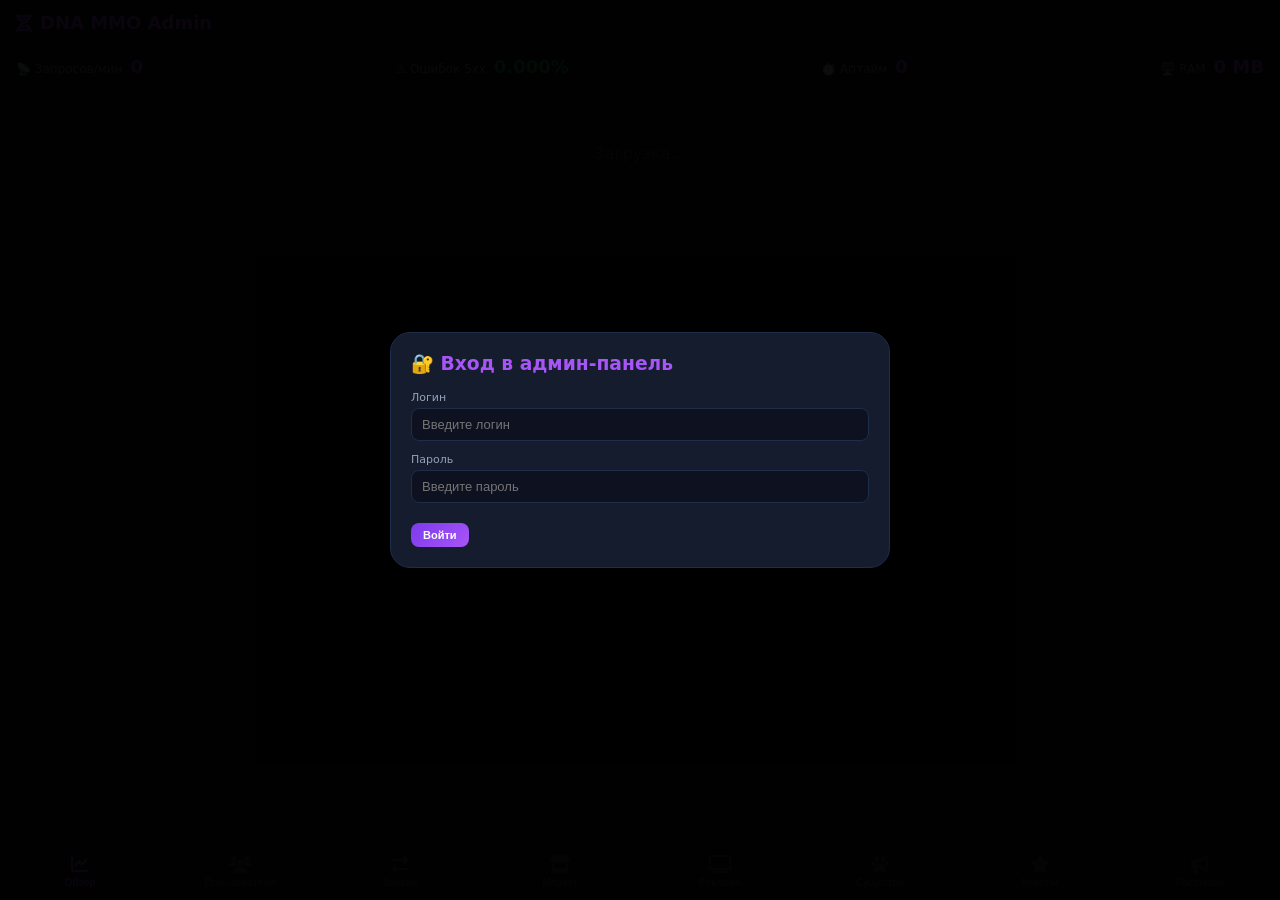
==== commit 77c4f7dd: "Add files via upload" ====
--- a/admin.html
+++ b/admin.html
@@ -369,6 +369,15 @@
             border-radius: 8px;
         }
 
+        .button-row {
+            display: flex;
+            gap: 8px;
+            margin-bottom: 8px;
+        }
+        .button-row input {
+            flex: 1;
+        }
+
         @media (min-width: 768px) {
             .stats-grid {
                 grid-template-columns: repeat(4, 1fr);
@@ -404,6 +413,7 @@
     <button class="nav-item" data-tab="ads"><i class="fas fa-tv"></i><span>Реклама</span></button>
     <button class="nav-item" data-tab="creatures"><i class="fas fa-paw"></i><span>Существа</span></button>
     <button class="nav-item" data-tab="quests"><i class="fas fa-star"></i><span>Квесты</span></button>
+    <button class="nav-item" data-tab="broadcast"><i class="fas fa-bullhorn"></i><span>Рассылка</span></button>
 </div>
 
 <script>
@@ -589,6 +599,7 @@
             if (tab === 'ads') loadAdsPanel();
             if (tab === 'creatures') loadCreatures();
             if (tab === 'quests') loadSpecialQuests();
+            if (tab === 'broadcast') loadBroadcastTab();
         });
     });
 
@@ -628,11 +639,6 @@
             </div>
         `;
         main.innerHTML = html;
-    }
-
-    async function refreshCache() {
-        const res = await apiRequest('/api/admin/refresh-cache', 'POST');
-        if (res?.success) showToast('Кэш обновлён');
     }
 
     // ============================================================
@@ -917,13 +923,15 @@
                                 const fee = Math.floor(l.price * 0.1);
                                 const sellerGets = l.price - fee;
                                 const date = new Date(l.createdAt).toLocaleString();
-                                return `<tr><td><code>${escapeHtml(l.sellerName || l.sellerTgId)}</code></td>
+                                return `<tr>
+                                    <td><code>${escapeHtml(l.sellerName || l.sellerTgId)}</code></td>
                                     <td>${creature ? escapeHtml(creature.name) : l.creatureId}</td>
                                     <td class="rarity-${creature?.rarity || 'common'}">${creature?.rarity || '?'}</td>
                                     <td>${l.price.toLocaleString()} MMO</td>
                                     <td style="color:#ef4444">-${fee.toLocaleString()} MMO</td>
                                     <td style="color:#22c55e">${sellerGets.toLocaleString()} MMO</td>
-                                    <td><small>${date}</small></td></tr>`;
+                                    <td><small>${date}</small></td>
+                                </tr>`;
                             }).join('') : '<tr><td colspan="7" style="text-align:center">Нет активных лотов</td></tr>'}
                         </tbody>
                     </table>
@@ -954,115 +962,177 @@
     }
 
     // ============================================================
-    // РЕКЛАМА (НОВАЯ ВКЛАДКА)
-    // ============================================================
-    let AD_REWARD = 20;
-    let AD_COOLDOWN = 60;
+    // РЕКЛАМА
+    // ============================================================
 
     async function loadAdsPanel() {
         const main = document.getElementById('mainContent');
         main.innerHTML = '<div class="spinner">Загрузка...</div>';
         
-        const statsRes = await apiRequest('/api/admin/ads-stats?limit=50');
-        if (!statsRes) {
-            main.innerHTML = '<div class="spinner">Ошибка загрузки статистики</div>';
-            return;
-        }
-        
-        const configRes = await apiRequest('/api/admin/config');
-        const config = configRes?.config || {};
-        AD_REWARD = config.adReward || 20;
-        AD_COOLDOWN = config.adCooldown || 60;
-        const maxAds = 10;
-        
-        const html = `
-            <div class="stats-grid">
-                <div class="stat-card"><h3><i class="fas fa-eye"></i> Всего просмотров</h3><div class="value">${formatNum(statsRes.total?.totalAdsWatched || 0)}</div></div>
-                <div class="stat-card"><h3><i class="fas fa-chart-line"></i> В среднем на игрока</h3><div class="value">${(statsRes.total?.avgAdsPerUser || 0).toFixed(1)}</div></div>
-                <div class="stat-card"><h3><i class="fas fa-tv"></i> Макс. запас</h3><div class="value">${maxAds}</div></div>
-                <div class="stat-card"><h3><i class="fas fa-coins"></i> Награда за просмотр</h3><div class="value" style="font-size:20px">${AD_REWARD} MMO</div></div>
-            </div>
+        try {
+            const statsRes = await apiRequest('/api/admin/ads-stats?limit=50');
+            const configRes = await apiRequest('/api/admin/config');
+            const config = configRes?.config || {};
             
-            <div class="user-card">
-                <h3><i class="fas fa-sliders-h"></i> Управление рекламой</h3>
-                <div style="display: flex; flex-wrap: wrap; gap: 10px; margin-bottom: 16px;">
-                    <button onclick="giveAdsToAll()" class="success"><i class="fas fa-gift"></i> Выдать +5 рекламы всем</button>
-                    <button onclick="resetAllAdsStats()" class="danger"><i class="fas fa-trash-alt"></i> Сбросить СТАТИСТИКУ (всем)</button>
-                    <button onclick="showAdsConfigModal()" class="warning"><i class="fas fa-cog"></i> Настройки рекламы</button>
+            const AD_REWARD = config.adReward || 50;
+            const AD_COOLDOWN = config.adCooldown || 60;
+            const maxAds = 10;
+            
+            if (!statsRes || !statsRes.success) {
+                main.innerHTML = `
+                    <div class="user-card">
+                        <h3><i class="fas fa-exclamation-triangle"></i> Ошибка загрузки статистики рекламы</h3>
+                        <div style="color:#ef4444; margin-top:10px;">
+                            ${statsRes?.message || 'Сервер не отвечает или эндпоинт не найден'}
+                        </div>
+                        <div style="margin-top:16px;">
+                            <button onclick="loadAdsPanel()" class="secondary"><i class="fas fa-sync"></i> Повторить</button>
+                        </div>
+                    </div>
+                `;
+                return;
+            }
+            
+            const html = `
+                <div class="stats-grid">
+                    <div class="stat-card"><h3><i class="fas fa-eye"></i> Всего просмотров</h3><div class="value">${formatNum(statsRes.total?.totalAdsWatched || 0)}</div></div>
+                    <div class="stat-card"><h3><i class="fas fa-chart-line"></i> В среднем на игрока</h3><div class="value">${(statsRes.total?.avgAdsPerUser || 0).toFixed(1)}</div></div>
+                    <div class="stat-card"><h3><i class="fas fa-tv"></i> Макс. запас</h3><div class="value">${maxAds}</div></div>
+                    <div class="stat-card"><h3><i class="fas fa-coins"></i> Награда за просмотр</h3><div class="value" style="font-size:20px">${AD_REWARD} MMO</div></div>
                 </div>
-                <div style="background:#0d1120;border-radius:12px;padding:12px;margin-top:12px;">
-                    <div style="font-size:11px;color:#94a3b8;"><i class="fas fa-info-circle"></i> <strong>Механика:</strong> +1 просмотр каждый час (макс. ${maxAds}). Кулдаун между просмотрами: ${AD_COOLDOWN} сек. Награда: ${AD_REWARD} MMO</div>
+                
+                <div class="user-card">
+                    <h3><i class="fas fa-sliders-h"></i> Управление рекламой</h3>
+                    <div style="display: flex; flex-wrap: wrap; gap: 10px; margin-bottom: 16px;">
+                        <button onclick="giveAdsToAll()" class="success"><i class="fas fa-gift"></i> Выдать +5 рекламы всем</button>
+                        <button onclick="resetAllAdsStats()" class="danger"><i class="fas fa-trash-alt"></i> Сбросить СТАТИСТИКУ (всем)</button>
+                        <button onclick="showAdsConfigModal()" class="warning"><i class="fas fa-cog"></i> Настройки рекламы</button>
+                        <button onclick="refreshCache()" class="secondary"><i class="fas fa-sync"></i> Обновить кэш</button>
+                    </div>
+                    <div style="background:#0d1120;border-radius:12px;padding:12px;margin-top:12px;">
+                        <div style="font-size:11px;color:#94a3b8;"><i class="fas fa-info-circle"></i> <strong>Механика:</strong> +1 просмотр каждый час (макс. ${maxAds}). Кулдаун между просмотрами: ${AD_COOLDOWN} сек. Награда: ${AD_REWARD} MMO</div>
+                    </div>
                 </div>
-            </div>
-            
-            <div class="user-card">
-                <h3><i class="fas fa-ranking-star"></i> Топ пользователей по просмотрам рекламы</h3>
-                <div class="data-table">
-                    <table style="width:100%">
-                        <thead><tr><th>#</th><th>Пользователь</th><th>Просмотров</th><th>Уровень</th><th>Доступно сейчас</th><th></th></tr></thead>
-                        <tbody>
-                            ${statsRes.stats && statsRes.stats.length > 0 ? statsRes.stats.map((u, idx) => `<tr>
-                                <td><b>${idx + 1}</b></td>
-                                <td>${escapeHtml(u.username || u.firstName || u.telegramId)}</td>
-                                <td><span style="color:#f59e0b;font-weight:700">${u.adsWatched || 0}</span></td>
-                                <td>УР ${u.level}</td>
-                                <td>${u.adsAvailable || 0}/${maxAds}</td>
-                                <td><button onclick="resetUserAdsStats('${u._id}', '${escapeHtml(u.username || u.firstName)}')" class="danger" style="padding:4px 8px;font-size:10px"><i class="fas fa-undo"></i> Сброс</button></td>
-                            </tr>`).join('') : '<tr><td colspan="6" style="text-align:center">Нет данных</td></tr>'}
-                        </tbody>
-                    </table>
+                
+                <div class="user-card">
+                    <h3><i class="fas fa-ranking-star"></i> Топ пользователей по просмотрам рекламы</h3>
+                    <div class="data-table">
+                        <table style="width:100%">
+                            <thead><tr><th>#</th><th>Пользователь</th><th>Просмотров</th><th>Уровень</th><th>Доступно сейчас</th><th></th></tr></thead>
+                            <tbody>
+                                ${statsRes.stats && statsRes.stats.length > 0 ? statsRes.stats.map((u, idx) => `
+                                    <tr>
+                                        <td><b>${idx + 1}</b></td>
+                                        <td>${escapeHtml(u.username || u.firstName || u.telegramId)}</td>
+                                        <td><span style="color:#f59e0b;font-weight:700">${u.adsWatched || 0}</span></td>
+                                        <td>УР ${u.level}</td>
+                                        <td>${u.adsAvailable || 0}/${maxAds}</td>
+                                        <td><button onclick="resetUserAdsStats('${u._id}', '${escapeHtml(u.username || u.firstName)}')" class="danger" style="padding:4px 8px;font-size:10px"><i class="fas fa-undo"></i> Сброс</button></td>
+                                    </tr>
+                                `).join('') : '<tr><td colspan="6" style="text-align:center">Нет данных</td></tr>'}
+                            </tbody>
+                        </table>
+                    </div>
                 </div>
-            </div>
-        `;
-        main.innerHTML = html;
-    }
+            `;
+            main.innerHTML = html;
+        } catch (e) {
+            console.error('loadAdsPanel error:', e);
+            main.innerHTML = `<div class="user-card"><h3>❌ Ошибка загрузки</h3><div>${e.message}</div><button onclick="loadAdsPanel()" class="secondary" style="margin-top:10px">Повторить</button></div>`;
+        }
+    }
+
+    window.resetUserAdsStats = async function(userId, userName) {
+        if (!confirm(`Сбросить статистику рекламы у ${userName}?\n\nВсе записи о просмотрах будут удалены, а доступная реклама восстановлена до максимума.`)) return;
+        
+        const res = await apiRequest(`/api/admin/user/${userId}/reset-ads-stats`, 'POST');
+        if (res?.success) { 
+            showToast(res.message); 
+            loadAdsPanel(); 
+        } else {
+            showToast(res?.message || 'Ошибка', 'error');
+        }
+    };
 
     window.giveAdsToAll = async function() {
         const amount = prompt('Сколько просмотров рекламы выдать всем? (1-50)', '5');
         if (!amount) return;
+        
         const res = await apiRequest('/api/admin/give-ads-to-all', 'POST', { amount: parseInt(amount) });
-        if (res?.success) { showToast(res.message); loadAdsPanel(); }
-        else showToast(res?.message || 'Ошибка', 'error');
-    };
-
-    window.resetUserAdsStats = async function(userId, userName) {
-        if (!confirm(`Сбросить статистику рекламы у ${userName}?\n\nВсе записи о просмотрах будут удалены, а доступная реклама восстановлена до максимума.`)) return;
-        const res = await apiRequest(`/api/admin/user/${userId}/reset-ads-stats`, 'POST');
-        if (res?.success) { showToast(res.message); loadAdsPanel(); }
-        else showToast(res?.message || 'Ошибка', 'error');
+        if (res?.success) { 
+            showToast(res.message); 
+            loadAdsPanel(); 
+        } else {
+            showToast(res?.message || 'Ошибка', 'error');
+        }
     };
 
     window.resetAllAdsStats = async function() {
         if (!confirm('⚠️ ВНИМАНИЕ! Это удалит ВСЮ историю просмотров рекламы у ВСЕХ игроков!\n\nСтатистика обнулится, но баланс игроков не изменится.\n\nВы уверены?')) return;
+        
         const res = await apiRequest('/api/admin/reset-all-ads-stats', 'POST');
-        if (res?.success) { showToast(res.message); loadAdsPanel(); }
-        else showToast(res?.message || 'Ошибка', 'error');
+        if (res?.success) { 
+            showToast(res.message); 
+            loadAdsPanel(); 
+        } else {
+            showToast(res?.message || 'Ошибка', 'error');
+        }
     };
 
     window.showAdsConfigModal = function() {
-        const modalHtml = `
-            <div class="modal" id="adsConfigModal">
-                <div class="modal-content">
-                    <h3><i class="fas fa-tv"></i> Настройки рекламы</h3>
-                    <div style="font-size:12px;color:#94a3b8;margin-bottom:16px;">Изменения применяются сразу для всех игроков</div>
-                    <div class="form-group"><label>💰 Награда за просмотр (MMO)</label><input type="number" id="cfgAdReward" value="${AD_REWARD}" step="5" min="10"></div>
-                    <div class="form-group"><label>⏱ Кулдаун между просмотрами (секунд)</label><input type="number" id="cfgAdCooldown" value="${AD_COOLDOWN}" step="5" min="10"></div>
-                    <div class="form-group"><label>📺 Максимальный запас рекламы (сейчас: 10)</label><input type="number" id="cfgMaxAds" value="10" step="1" min="5" max="50" disabled>
-                    <div style="font-size:10px;color:#f59e0b;margin-top:4px;">⚠️ Для изменения максимального запаса нужно править константу на сервере</div></div>
-                    <div class="modal-buttons"><button onclick="saveAdsConfig()" class="success">Сохранить</button><button onclick="closeModal()">Отмена</button></div>
-                </div>
-            </div>`;
-        document.body.insertAdjacentHTML('beforeend', modalHtml);
+        fetch(`${API_URL}/api/admin/config`, {
+            headers: { 'X-Admin-Token': adminToken }
+        })
+        .then(res => res.json())
+        .then(data => {
+            const config = data.config || {};
+            const adReward = config.adReward || 50;
+            const adCooldown = config.adCooldown || 60;
+            
+            const modalHtml = `
+                <div class="modal" id="adsConfigModal">
+                    <div class="modal-content">
+                        <h3><i class="fas fa-tv"></i> Настройки рекламы</h3>
+                        <div style="font-size:12px;color:#94a3b8;margin-bottom:16px;">Изменения применяются сразу для всех игроков</div>
+                        <div class="form-group"><label>💰 Награда за просмотр (MMO)</label><input type="number" id="cfgAdReward" value="${adReward}" step="5" min="10"></div>
+                        <div class="form-group"><label>⏱ Кулдаун между просмотрами (секунд)</label><input type="number" id="cfgAdCooldown" value="${adCooldown}" step="5" min="10"></div>
+                        <div class="form-group"><label>📺 Максимальный запас рекламы (сейчас: 10)</label><input type="number" id="cfgMaxAds" value="10" step="1" min="5" max="50" disabled>
+                        <div style="font-size:10px;color:#f59e0b;margin-top:4px;">⚠️ Для изменения максимального запаса нужно править константу на сервере</div></div>
+                        <div class="modal-buttons"><button onclick="saveAdsConfig()" class="success">Сохранить</button><button onclick="closeModal()">Отмена</button></div>
+                    </div>
+                </div>`;
+            document.body.insertAdjacentHTML('beforeend', modalHtml);
+        })
+        .catch(err => {
+            showToast('Ошибка загрузки настроек', 'error');
+        });
     };
 
     window.saveAdsConfig = async function() {
         const adReward = parseInt(document.getElementById('cfgAdReward')?.value);
         const adCooldown = parseInt(document.getElementById('cfgAdCooldown')?.value);
-        if (isNaN(adReward) || adReward < 10) { showToast('Награда должна быть минимум 10 MMO', 'error'); return; }
-        if (isNaN(adCooldown) || adCooldown < 10) { showToast('Кулдаун должен быть минимум 10 секунд', 'error'); return; }
-        const res = await apiRequest('/api/admin/ads-config', 'PUT', { adReward, adCooldownSeconds: adCooldown });
-        if (res?.success) { showToast('Настройки рекламы сохранены!'); closeModal(); loadAdsPanel(); }
-        else showToast(res?.message || 'Ошибка сохранения', 'error');
+        
+        if (isNaN(adReward) || adReward < 10) { 
+            showToast('Награда должна быть минимум 10 MMO', 'error'); 
+            return; 
+        }
+        if (isNaN(adCooldown) || adCooldown < 10) { 
+            showToast('Кулдаун должен быть минимум 10 секунд', 'error'); 
+            return; 
+        }
+        
+        const res = await apiRequest('/api/admin/ads-config', 'PUT', { 
+            adReward, 
+            adCooldownSeconds: adCooldown 
+        });
+        
+        if (res?.success) { 
+            showToast('Настройки рекламы сохранены!'); 
+            closeModal(); 
+            loadAdsPanel(); 
+        } else {
+            showToast(res?.message || 'Ошибка сохранения', 'error');
+        }
     };
 
     // ============================================================
@@ -1267,6 +1337,230 @@
         if (res?.success) showToast(res.message);
         else showToast('Ошибка при массовой выдаче', 'error');
     }
+
+    // ============================================================
+    // РАССЫЛКА
+    // ============================================================
+    let buttonRows = 1;
+
+    function addButtonRow() {
+        if (buttonRows >= 3) {
+            showToast('Максимум 3 кнопки', 'error');
+            return;
+        }
+        
+        const container = document.getElementById('buttonsContainer');
+        const row = document.createElement('div');
+        row.className = 'button-row';
+        row.innerHTML = `
+            <input type="text" placeholder="Текст кнопки" class="btn-text" style="flex: 1;">
+            <input type="text" placeholder="URL ссылки" class="btn-url" style="flex: 2;">
+            <button onclick="removeButtonRow(this)" class="danger" style="padding: 6px 12px;">✖</button>
+        `;
+        container.appendChild(row);
+        buttonRows++;
+    }
+
+    function removeButtonRow(btn) {
+        const row = btn.closest('.button-row');
+        row.remove();
+        buttonRows--;
+    }
+
+    function getButtons() {
+        const buttons = [];
+        const rows = document.querySelectorAll('#buttonsContainer .button-row');
+        
+        for (const row of rows) {
+            const text = row.querySelector('.btn-text')?.value.trim();
+            const url = row.querySelector('.btn-url')?.value.trim();
+            
+            if (text && url) {
+                buttons.push({ text, url });
+            }
+        }
+        
+        return buttons;
+    }
+
+    async function sendBroadcast(testMode = false) {
+        const message = document.getElementById('broadcastMessage')?.value.trim();
+        const imageUrl = document.getElementById('broadcastImage')?.value.trim();
+        const buttons = getButtons();
+        
+        if (!message) {
+            showToast('Введите текст сообщения', 'error');
+            return;
+        }
+        
+        const confirmMsg = testMode 
+            ? 'Отправить ТЕСТОВУЮ рассылку только АДМИНАМ?' 
+            : `Отправить рассылку ВСЕМ ИГРОКАМ?\n\nЭто действие нельзя отменить!`;
+        
+        if (!confirm(confirmMsg)) return;
+        
+        showToast('Рассылка запущена...', 'info');
+        
+        const res = await apiRequest('/api/admin/broadcast/create', 'POST', {
+            message,
+            imageUrl: imageUrl || null,
+            buttons,
+            parseMode: 'HTML',
+            testMode
+        });
+        
+        if (res?.success) {
+            showToast(res.message, 'success');
+            document.getElementById('broadcastMessage').value = '';
+            document.getElementById('broadcastImage').value = '';
+            document.querySelectorAll('#buttonsContainer .button-row').forEach((row, idx) => {
+                if (idx > 0) row.remove();
+            });
+            buttonRows = 1;
+            loadBroadcastHistory();
+        } else {
+            showToast(res?.message || 'Ошибка', 'error');
+        }
+    }
+
+    async function loadBroadcastHistory() {
+        const container = document.getElementById('broadcastHistory');
+        if (!container) return;
+        
+        const res = await apiRequest('/api/admin/broadcast/history');
+        if (!res?.success) {
+            container.innerHTML = '<div class="spinner">Ошибка загрузки</div>';
+            return;
+        }
+        
+        const broadcasts = res.broadcasts || [];
+        
+        if (broadcasts.length === 0) {
+            container.innerHTML = '<div style="text-align:center; padding: 20px; color: #4a5568;">Нет отправленных рассылок</div>';
+            return;
+        }
+        
+        container.innerHTML = broadcasts.map(b => {
+            const statusColor = b.status === 'completed' ? '#22c55e' : b.status === 'pending' ? '#f59e0b' : '#ef4444';
+            const statusText = b.status === 'completed' ? '✅ Завершена' : b.status === 'pending' ? '⏳ В процессе' : '❌ Отменена';
+            const date = new Date(b.createdAt).toLocaleString();
+            
+            return `
+                <div style="background: #0d1120; border: 1px solid #1e2d4a; border-radius: 12px; padding: 12px; margin-bottom: 12px;">
+                    <div style="display: flex; justify-content: space-between; align-items: center; margin-bottom: 8px;">
+                        <div>
+                            <span style="color: ${statusColor}; font-weight: 700;">${statusText}</span>
+                            <span style="color: #4a5568; font-size: 11px; margin-left: 8px;">#${b._id.slice(-8)}</span>
+                        </div>
+                        <div style="font-size: 11px; color: #4a5568;">${date}</div>
+                    </div>
+                    
+                    <div style="font-size: 12px; color: #94a3b8; margin-bottom: 8px;">
+                        <strong>Отправитель:</strong> ${escapeHtml(b.createdBy || 'admin')}
+                    </div>
+                    
+                    <div style="background: #080b14; border-radius: 8px; padding: 8px; margin: 8px 0; font-size: 12px; max-height: 100px; overflow-y: auto;">
+                        ${escapeHtml(b.message.substring(0, 200))}${b.message.length > 200 ? '...' : ''}
+                    </div>
+                    
+                    <div style="display: flex; gap: 12px; font-size: 11px; margin-top: 8px;">
+                        <div style="color: #22c55e;">✅ Отправлено: ${b.sentCount || 0}</div>
+                        <div style="color: #ef4444;">❌ Ошибок: ${b.failedCount || 0}</div>
+                        <div style="color: #a855f7;">👥 Всего: ${b.totalUsers || 0}</div>
+                    </div>
+                    
+                    ${b.imageUrl ? `<div style="margin-top: 8px; font-size: 10px; color: #06b6d4;">🖼️ С изображением</div>` : ''}
+                    ${b.buttons && b.buttons.length ? `<div style="margin-top: 8px; font-size: 10px; color: #f59e0b;">🔘 Кнопок: ${b.buttons.length}</div>` : ''}
+                    
+                    ${b.status === 'pending' ? `
+                        <button onclick="cancelBroadcast('${b._id}')" class="danger" style="margin-top: 8px; padding: 4px 12px; font-size: 10px;">
+                            <i class="fas fa-ban"></i> Отменить
+                        </button>
+                    ` : ''}
+                </div>
+            `;
+        }).join('');
+    }
+
+    async function cancelBroadcast(broadcastId) {
+        if (!confirm('Отменить рассылку? Отправленные сообщения не будут удалены.')) return;
+        
+        const res = await apiRequest(`/api/admin/broadcast/cancel/${broadcastId}`, 'POST');
+        if (res?.success) {
+            showToast('Рассылка отменена', 'success');
+            loadBroadcastHistory();
+        } else {
+            showToast(res?.message || 'Ошибка', 'error');
+        }
+    }
+
+    async function loadBroadcastTab() {
+        const main = document.getElementById('mainContent');
+        main.innerHTML = `
+            <div class="user-card">
+                <h3><i class="fas fa-bullhorn"></i> Создать рассылку</h3>
+                
+                <div class="form-group">
+                    <label>📝 Текст сообщения (HTML поддерживается)</label>
+                    <textarea id="broadcastMessage" rows="6" placeholder="Введите текст сообщения...&#10;&#10;Поддерживается HTML:&#10;&lt;b&gt;жирный&lt;/b&gt; &lt;i&gt;курсив&lt;/i&gt; &lt;a href=&quot;https://...&quot;&gt;ссылка&lt;/a&gt;"></textarea>
+                </div>
+                
+                <div class="form-group">
+                    <label>🖼️ URL изображения (опционально)</label>
+                    <input type="text" id="broadcastImage" placeholder="https://example.com/image.jpg">
+                    <div style="font-size: 10px; color: #94a3b8; margin-top: 4px;">
+                        Поддерживается: JPG, PNG, GIF. Максимум 5MB
+                    </div>
+                </div>
+                
+                <div class="form-group">
+                    <label>🔘 Кнопки (до 3-х)</label>
+                    <div id="buttonsContainer">
+                        <div class="button-row">
+                            <input type="text" placeholder="Текст кнопки" class="btn-text" style="flex: 1;">
+                            <input type="text" placeholder="URL ссылки" class="btn-url" style="flex: 2;">
+                            <button onclick="removeButtonRow(this)" class="danger" style="padding: 6px 12px;">✖</button>
+                        </div>
+                    </div>
+                    <button onclick="addButtonRow()" class="secondary" style="margin-top: 8px;">
+                        <i class="fas fa-plus"></i> Добавить кнопку
+                    </button>
+                </div>
+                
+                <div style="display: flex; gap: 12px; margin-top: 16px;">
+                    <button onclick="sendBroadcast(false)" class="success" style="flex: 1;">
+                        <i class="fas fa-paper-plane"></i> ОТПРАВИТЬ ВСЕМ
+                    </button>
+                    <button onclick="sendBroadcast(true)" class="warning" style="flex: 1;">
+                        <i class="fas fa-flask"></i> ТЕСТ (только админам)
+                    </button>
+                </div>
+            </div>
+            
+            <div class="user-card">
+                <h3><i class="fas fa-history"></i> История рассылок</h3>
+                <div id="broadcastHistory">
+                    <div class="spinner">Загрузка...</div>
+                </div>
+            </div>
+        `;
+        
+        loadBroadcastHistory();
+    }
+
+    window.refreshCache = async function() {
+        showToast('Обновление кэша...', 'info');
+        const res = await apiRequest('/api/admin/refresh-cache', 'POST');
+        if (res?.success) {
+            showToast('Кэш обновлён!');
+            const activeTab = document.querySelector('.nav-item.active')?.dataset.tab;
+            if (activeTab === 'ads') loadAdsPanel();
+            if (activeTab === 'dashboard') loadDashboard();
+            if (activeTab === 'users') loadUsers(currentPage);
+        } else {
+            showToast('Ошибка обновления кэша', 'error');
+        }
+    };
 
     // ============================================================
     // INIT
